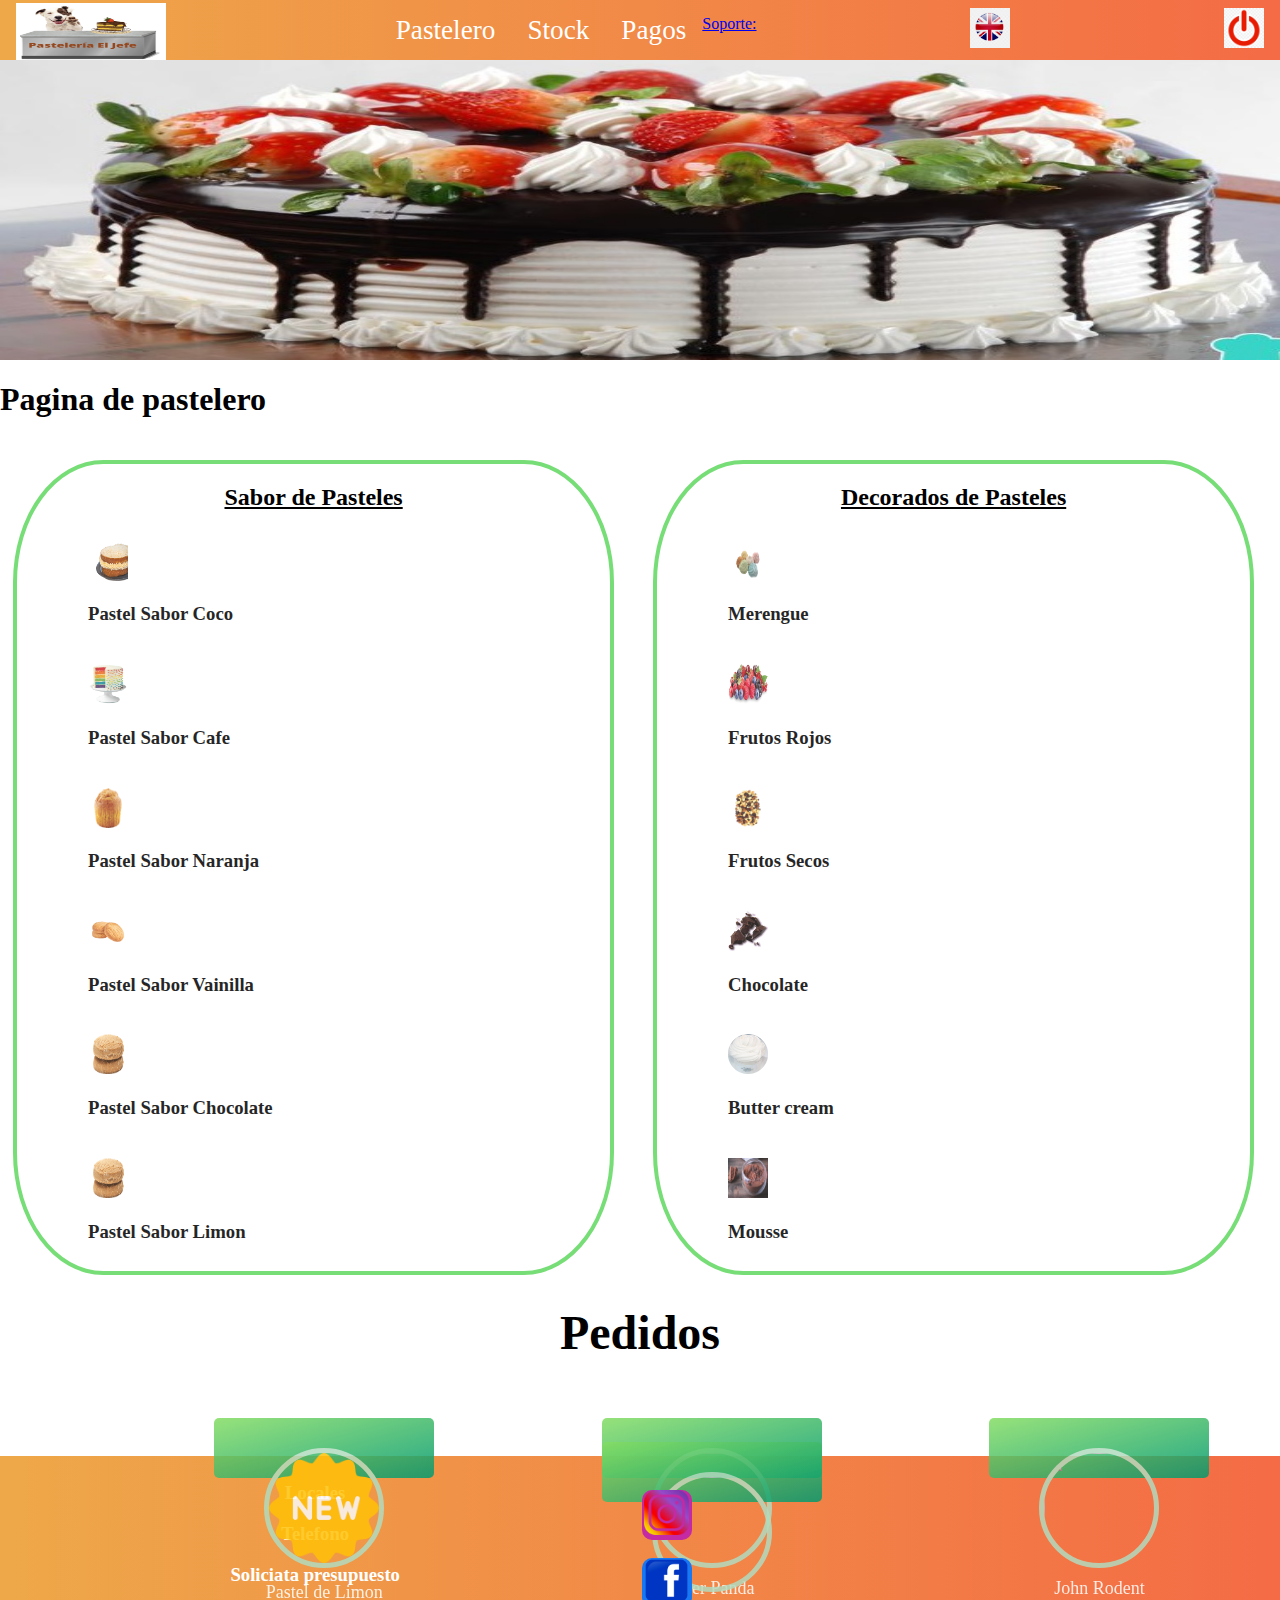
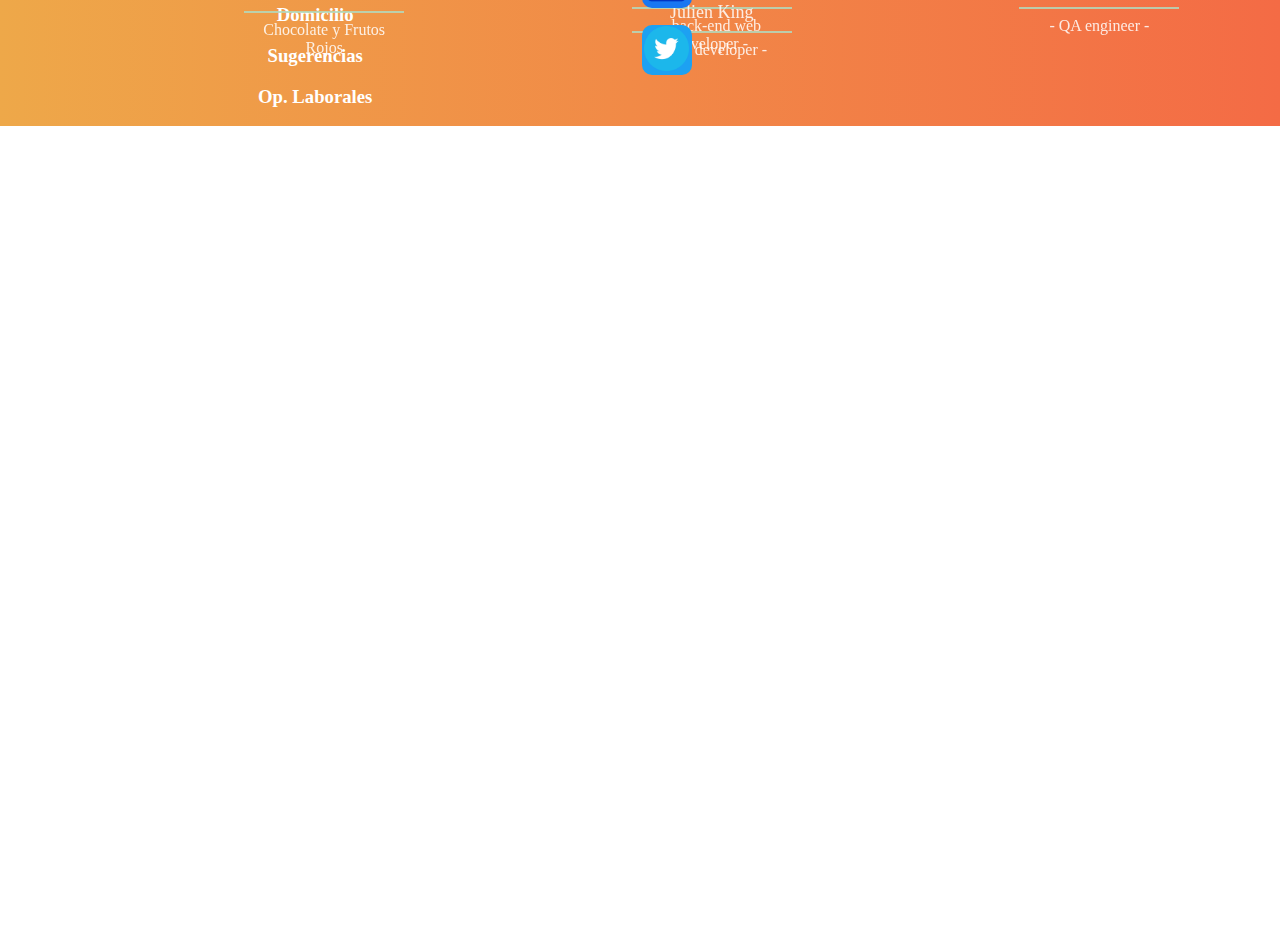
==== pastelero.html @ 313cf9ab "Add files via upload" ====
<!DOCTYPE html>
<html lang="en">
<head>
    <meta charset="UTF-8">
    <meta http-equiv="X-UA-Compatible" content="IE=edge">
    <meta name="viewport" content="width=device-width, initial-scale=1.0">
    <title>Pasteleria El Jefe</title>
    <link rel="stylesheet" href="./css/styles.css">
</head>
<body>
    <header >
        
   
    <!----- responsibe menu-->
    <section class="top-nav">
        <div>
            <a href="pastelero.html"><img src="./img/Pasteleriajefe logo.png" alt="" class="logo"></a>
        </div>
        <input id="menu-toggle" type="checkbox" />
        <label class='menu-button-container' for="menu-toggle">
        <div class='menu-button'></div>
      </label>
        <ul class="menu">
          <li>Pastelero</li>
          <li>Stock</li>
    
          <li>Pagos</li>
           <a href="pastelero.html" ><li>Soporte: </li></a>
        </ul>
        <a href="indexeng.html"><img src="./img/england-flag.png" alt="lang-flag" class="Flag"></a>
        <a href="index.html"><img src="./img/Salir.png" alt="Salir" class="Flag"></a>
      </section> 
      

    <section class="slider">
<img src="./img/pastelSlider.jpg" alt="">

    </section>
    <h1>Pagina de pastelero</h1>
    <section class="Pasteles">
<h2 class="h2Pasteles"> Sabor de Pasteles </h2>
<div class="card">
<img src="./img/pastelBasico1.png" alt="Pastel Tradicional" class="MenuPasteles">
<h3>Pastel  Sabor Coco</h3>

</div>
<div class="card">
    <img src="./img/tortaarcoiris.png" alt="Torta Arcoiris" class="MenuPasteles">
    <h3> Pastel  Sabor Cafe</h3>
    
    
    </div>

<div class="card">
    <img src="./img/muffin.png" alt="" class="MenuPasteles">
    <h3> Pastel  Sabor Naranja</h3>
    
    </div>
    <div class="card">
        <img src="./img/galletas1.png" alt="" class="MenuPasteles">
        <h3>Pastel  Sabor Vainilla</h3>
        
        
        </div>
        <div class="card">
            <img src="./img/mantecados.png" alt="Mantecado" class="MenuPasteles">
            <h3> Pastel  Sabor Chocolate</h3>
        
            
            </div>
            <div class="card">
                <img src="./img/mantecados.png" alt="Mantecado" class="MenuPasteles">
                <h3> Pastel  Sabor Limon</h3>
        
                
                </div>
             

    </section>
   
    <section class="Adornos">
<h2 class="h2Pasteles">  Decorados  de Pasteles </h2>

<div class="card">
    <img src="./img/merengue.png" alt="Pastel Tradicional" class="MenuPasteles">
    <h3>Merengue</h3>

    
    </div>
    <div class="card">
        <img src="./img/mezcla-frutos-rojos.webp" alt="Torta Arcoiris" class="MenuPasteles">
        <h3>Frutos Rojos</h3>
        
        
        </div>
    
    
        <div class="card">
            <img src="./img/frutossecos.png" alt="" class="MenuPasteles">
            <h3>Frutos Secos</h3>
        
            
            </div>
            <div class="card">
                <img src="./img/chocolate.webp" alt="Mantecado" class="MenuPasteles">
                <h3>Chocolate</h3>
                
                
                </div>

                <div class="card">
                    <img src="./img/buttercream.webp" alt="" class="MenuPasteles">
                    <h3>Butter cream</h3>
                
                    
                    </div>
                    <div class="card">
                        <img src="./img/mousse-de-chocolate-1.jpg" alt="Mantecado" class="MenuPasteles">
                        <h3>Mousse</h3>
                        
                        
                        </div>
    </section>
    
       
    <section class="pedido" id="casa">
        <h3 class="h3Menu">Pedidos</h3>
        <div class='card'>
            <div class='front'>
              <img src='./img/newpedido.png' class='contact' />
              <span class='name'>Pastel de Limon</span>
              <hr>
              <span class='job'>  Chocolate y Frutos Rojos </span>
            </div>
            <div class='back'>
              <span>Detalles:</span>
              <p>Cliente:<br> xxxxxx, <br>tel 21343,<br> Direccion pobox</p>
              <p>Detalles:<br> Pastel de regalo Tia Pocha</p>
              
             
            </div>
          </div>
          <div class='card'>
            <div class='front'>
              <img src='https://s-media-cache-ak0.pinimg.com/736x/ba/45/26/ba4526d03ed12a940bec564cfd9de58f.jpg' class='contact' />
              <span class='name'>Peter Panda</span>
              <hr>
              <span class='job'> - back-end web developer - </span>
            </div>
            <div class='back'>
              <span>Skills:</span>
              <p>PHP, Ruby, Python, Django</p>
              <span>Social media </span>
              <div class='icons'>
                <svg class="icon" id="twitter-icon" viewBox="0 0 512 512"><path d="M419.6 168.6c-11.7 5.2-24.2 8.7-37.4 10.2 13.4-8.1 23.8-20.8 28.6-36 -12.6 7.5-26.5 12.9-41.3 15.8 -11.9-12.6-28.8-20.6-47.5-20.6 -42 0-72.9 39.2-63.4 79.9 -54.1-2.7-102.1-28.6-134.2-68 -17 29.2-8.8 67.5 20.1 86.9 -10.7-0.3-20.7-3.3-29.5-8.1 -0.7 30.2 20.9 58.4 52.2 64.6 -9.2 2.5-19.2 3.1-29.4 1.1 8.3 25.9 32.3 44.7 60.8 45.2 -27.4 21.4-61.8 31-96.4 27 28.8 18.5 63 29.2 99.8 29.2 120.8 0 189.1-102.1 185-193.6C399.9 193.1 410.9 181.7 419.6 168.6z"/></svg>
                <svg class="icon" id="facebook-icon" viewBox="0 0 512 512"><path d="M211.9 197.4h-36.7v59.9h36.7V433.1h70.5V256.5h49.2l5.2-59.1h-54.4c0 0 0-22.1 0-33.7 0-13.9 2.8-19.5 16.3-19.5 10.9 0 38.2 0 38.2 0V82.9c0 0-40.2 0-48.8 0 -52.5 0-76.1 23.1-76.1 67.3C211.9 188.8 211.9 197.4 211.9 197.4z"/></svg>
                <svg class="icon" id="googleplus-icon" viewBox="0 0 512 512"><path d="M179.7 237.6L179.7 284.2 256.7 284.2C253.6 304.2 233.4 342.9 179.7 342.9 133.4 342.9 95.6 304.4 95.6 257 95.6 209.6 133.4 171.1 179.7 171.1 206.1 171.1 223.7 182.4 233.8 192.1L270.6 156.6C247 134.4 216.4 121 179.7 121 104.7 121 44 181.8 44 257 44 332.2 104.7 393 179.7 393 258 393 310 337.8 310 260.1 310 251.2 309 244.4 307.9 237.6L179.7 237.6 179.7 237.6ZM468 236.7L429.3 236.7 429.3 198 390.7 198 390.7 236.7 352 236.7 352 275.3 390.7 275.3 390.7 314 429.3 314 429.3 275.3 468 275.3"/>
        </svg>
                <svg class="icon" id="github-icon" viewBox="0 0 512 512"><path d="M256 70.7c-102.6 0-185.9 83.2-185.9 185.9 0 82.1 53.3 151.8 127.1 176.4 9.3 1.7 12.3-4 12.3-8.9V389.4c-51.7 11.3-62.5-21.9-62.5-21.9 -8.4-21.5-20.6-27.2-20.6-27.2 -16.9-11.5 1.3-11.3 1.3-11.3 18.7 1.3 28.5 19.2 28.5 19.2 16.6 28.4 43.5 20.2 54.1 15.4 1.7-12 6.5-20.2 11.8-24.9 -41.3-4.7-84.7-20.6-84.7-91.9 0-20.3 7.3-36.9 19.2-49.9 -1.9-4.7-8.3-23.6 1.8-49.2 0 0 15.6-5 51.1 19.1 14.8-4.1 30.7-6.2 46.5-6.3 15.8 0.1 31.7 2.1 46.6 6.3 35.5-24 51.1-19.1 51.1-19.1 10.1 25.6 3.8 44.5 1.8 49.2 11.9 13 19.1 29.6 19.1 49.9 0 71.4-43.5 87.1-84.9 91.7 6.7 5.8 12.8 17.1 12.8 34.4 0 24.9 0 44.9 0 51 0 4.9 3 10.7 12.4 8.9 73.8-24.6 127-94.3 127-176.4C441.9 153.9 358.6 70.7 256 70.7z"/></svg>
                <svg class="icon" id="linkedin-icon" viewBox="0 0 512 512"><path d="M186.4 142.4c0 19-15.3 34.5-34.2 34.5 -18.9 0-34.2-15.4-34.2-34.5 0-19 15.3-34.5 34.2-34.5C171.1 107.9 186.4 123.4 186.4 142.4zM181.4 201.3h-57.8V388.1h57.8V201.3zM273.8 201.3h-55.4V388.1h55.4c0 0 0-69.3 0-98 0-26.3 12.1-41.9 35.2-41.9 21.3 0 31.5 15 31.5 41.9 0 26.9 0 98 0 98h57.5c0 0 0-68.2 0-118.3 0-50-28.3-74.2-68-74.2 -39.6 0-56.3 30.9-56.3 30.9v-25.2H273.8z"/></svg>
              </div>
            </div>
          </div>
          <div class='card'>
            <div class='front'>
              <img src='http://www.worldwideinterweb.com/images/blogphotos/Funny/Animals%20In%20Human%20Clothes/animal%20portraits%20human%20clothes.png' class='contact' />
              <span class='name'>John Rodent</span>
              <hr>
              <span class='job'>- QA engineer -</span>
            </div>
            <div class='back'>
              <span>Skills:</span>
              <p> JIRA, FogBugz, Pivotal Tracker, Trac</p>
              <span>Social media </span>
              <div class='icons'>
                <svg class="icon" id="twitter-icon" viewBox="0 0 512 512"><path d="M419.6 168.6c-11.7 5.2-24.2 8.7-37.4 10.2 13.4-8.1 23.8-20.8 28.6-36 -12.6 7.5-26.5 12.9-41.3 15.8 -11.9-12.6-28.8-20.6-47.5-20.6 -42 0-72.9 39.2-63.4 79.9 -54.1-2.7-102.1-28.6-134.2-68 -17 29.2-8.8 67.5 20.1 86.9 -10.7-0.3-20.7-3.3-29.5-8.1 -0.7 30.2 20.9 58.4 52.2 64.6 -9.2 2.5-19.2 3.1-29.4 1.1 8.3 25.9 32.3 44.7 60.8 45.2 -27.4 21.4-61.8 31-96.4 27 28.8 18.5 63 29.2 99.8 29.2 120.8 0 189.1-102.1 185-193.6C399.9 193.1 410.9 181.7 419.6 168.6z"/></svg>
                <svg class="icon" id="facebook-icon" viewBox="0 0 512 512"><path d="M211.9 197.4h-36.7v59.9h36.7V433.1h70.5V256.5h49.2l5.2-59.1h-54.4c0 0 0-22.1 0-33.7 0-13.9 2.8-19.5 16.3-19.5 10.9 0 38.2 0 38.2 0V82.9c0 0-40.2 0-48.8 0 -52.5 0-76.1 23.1-76.1 67.3C211.9 188.8 211.9 197.4 211.9 197.4z"/></svg>
                <svg class="icon" id="googleplus-icon" viewBox="0 0 512 512"><path d="M179.7 237.6L179.7 284.2 256.7 284.2C253.6 304.2 233.4 342.9 179.7 342.9 133.4 342.9 95.6 304.4 95.6 257 95.6 209.6 133.4 171.1 179.7 171.1 206.1 171.1 223.7 182.4 233.8 192.1L270.6 156.6C247 134.4 216.4 121 179.7 121 104.7 121 44 181.8 44 257 44 332.2 104.7 393 179.7 393 258 393 310 337.8 310 260.1 310 251.2 309 244.4 307.9 237.6L179.7 237.6 179.7 237.6ZM468 236.7L429.3 236.7 429.3 198 390.7 198 390.7 236.7 352 236.7 352 275.3 390.7 275.3 390.7 314 429.3 314 429.3 275.3 468 275.3"/>
        </svg>
                <svg class="icon" id="github-icon" viewBox="0 0 512 512"><path d="M256 70.7c-102.6 0-185.9 83.2-185.9 185.9 0 82.1 53.3 151.8 127.1 176.4 9.3 1.7 12.3-4 12.3-8.9V389.4c-51.7 11.3-62.5-21.9-62.5-21.9 -8.4-21.5-20.6-27.2-20.6-27.2 -16.9-11.5 1.3-11.3 1.3-11.3 18.7 1.3 28.5 19.2 28.5 19.2 16.6 28.4 43.5 20.2 54.1 15.4 1.7-12 6.5-20.2 11.8-24.9 -41.3-4.7-84.7-20.6-84.7-91.9 0-20.3 7.3-36.9 19.2-49.9 -1.9-4.7-8.3-23.6 1.8-49.2 0 0 15.6-5 51.1 19.1 14.8-4.1 30.7-6.2 46.5-6.3 15.8 0.1 31.7 2.1 46.6 6.3 35.5-24 51.1-19.1 51.1-19.1 10.1 25.6 3.8 44.5 1.8 49.2 11.9 13 19.1 29.6 19.1 49.9 0 71.4-43.5 87.1-84.9 91.7 6.7 5.8 12.8 17.1 12.8 34.4 0 24.9 0 44.9 0 51 0 4.9 3 10.7 12.4 8.9 73.8-24.6 127-94.3 127-176.4C441.9 153.9 358.6 70.7 256 70.7z"/></svg>
                <svg class="icon" id="linkedin-icon" viewBox="0 0 512 512"><path d="M186.4 142.4c0 19-15.3 34.5-34.2 34.5 -18.9 0-34.2-15.4-34.2-34.5 0-19 15.3-34.5 34.2-34.5C171.1 107.9 186.4 123.4 186.4 142.4zM181.4 201.3h-57.8V388.1h57.8V201.3zM273.8 201.3h-55.4V388.1h55.4c0 0 0-69.3 0-98 0-26.3 12.1-41.9 35.2-41.9 21.3 0 31.5 15 31.5 41.9 0 26.9 0 98 0 98h57.5c0 0 0-68.2 0-118.3 0-50-28.3-74.2-68-74.2 -39.6 0-56.3 30.9-56.3 30.9v-25.2H273.8z"/></svg>
              </div>
            </div>
          </div>
          <div class='card'>
            <div class='front'>
              <img src='https://s-media-cache-ak0.pinimg.com/736x/5b/f0/5b/5bf05ba3dcf234eb4bdd86495c790f74.jpg' class='contact' />
              <span class='name'>Julien King</span>
              <hr>
              <span class='job'>- iOS developer -</span>
            </div>
            <div class='back'>
              <span>Skills:</span>
              <p>GCD, Swift, Git</p>
              <span>Social media </span>
              <div class='icons'>
                <svg class="icon" id="twitter-icon" viewBox="0 0 512 512"><path d="M419.6 168.6c-11.7 5.2-24.2 8.7-37.4 10.2 13.4-8.1 23.8-20.8 28.6-36 -12.6 7.5-26.5 12.9-41.3 15.8 -11.9-12.6-28.8-20.6-47.5-20.6 -42 0-72.9 39.2-63.4 79.9 -54.1-2.7-102.1-28.6-134.2-68 -17 29.2-8.8 67.5 20.1 86.9 -10.7-0.3-20.7-3.3-29.5-8.1 -0.7 30.2 20.9 58.4 52.2 64.6 -9.2 2.5-19.2 3.1-29.4 1.1 8.3 25.9 32.3 44.7 60.8 45.2 -27.4 21.4-61.8 31-96.4 27 28.8 18.5 63 29.2 99.8 29.2 120.8 0 189.1-102.1 185-193.6C399.9 193.1 410.9 181.7 419.6 168.6z"/></svg>
                <svg class="icon" id="facebook-icon" viewBox="0 0 512 512"><path d="M211.9 197.4h-36.7v59.9h36.7V433.1h70.5V256.5h49.2l5.2-59.1h-54.4c0 0 0-22.1 0-33.7 0-13.9 2.8-19.5 16.3-19.5 10.9 0 38.2 0 38.2 0V82.9c0 0-40.2 0-48.8 0 -52.5 0-76.1 23.1-76.1 67.3C211.9 188.8 211.9 197.4 211.9 197.4z"/></svg>
                <svg class="icon" id="googleplus-icon" viewBox="0 0 512 512"><path d="M179.7 237.6L179.7 284.2 256.7 284.2C253.6 304.2 233.4 342.9 179.7 342.9 133.4 342.9 95.6 304.4 95.6 257 95.6 209.6 133.4 171.1 179.7 171.1 206.1 171.1 223.7 182.4 233.8 192.1L270.6 156.6C247 134.4 216.4 121 179.7 121 104.7 121 44 181.8 44 257 44 332.2 104.7 393 179.7 393 258 393 310 337.8 310 260.1 310 251.2 309 244.4 307.9 237.6L179.7 237.6 179.7 237.6ZM468 236.7L429.3 236.7 429.3 198 390.7 198 390.7 236.7 352 236.7 352 275.3 390.7 275.3 390.7 314 429.3 314 429.3 275.3 468 275.3"/>
        </svg>
                <svg class="icon" id="github-icon" viewBox="0 0 512 512"><path d="M256 70.7c-102.6 0-185.9 83.2-185.9 185.9 0 82.1 53.3 151.8 127.1 176.4 9.3 1.7 12.3-4 12.3-8.9V389.4c-51.7 11.3-62.5-21.9-62.5-21.9 -8.4-21.5-20.6-27.2-20.6-27.2 -16.9-11.5 1.3-11.3 1.3-11.3 18.7 1.3 28.5 19.2 28.5 19.2 16.6 28.4 43.5 20.2 54.1 15.4 1.7-12 6.5-20.2 11.8-24.9 -41.3-4.7-84.7-20.6-84.7-91.9 0-20.3 7.3-36.9 19.2-49.9 -1.9-4.7-8.3-23.6 1.8-49.2 0 0 15.6-5 51.1 19.1 14.8-4.1 30.7-6.2 46.5-6.3 15.8 0.1 31.7 2.1 46.6 6.3 35.5-24 51.1-19.1 51.1-19.1 10.1 25.6 3.8 44.5 1.8 49.2 11.9 13 19.1 29.6 19.1 49.9 0 71.4-43.5 87.1-84.9 91.7 6.7 5.8 12.8 17.1 12.8 34.4 0 24.9 0 44.9 0 51 0 4.9 3 10.7 12.4 8.9 73.8-24.6 127-94.3 127-176.4C441.9 153.9 358.6 70.7 256 70.7z"/></svg>
                <svg class="icon" id="linkedin-icon" viewBox="0 0 512 512"><path d="M186.4 142.4c0 19-15.3 34.5-34.2 34.5 -18.9 0-34.2-15.4-34.2-34.5 0-19 15.3-34.5 34.2-34.5C171.1 107.9 186.4 123.4 186.4 142.4zM181.4 201.3h-57.8V388.1h57.8V201.3zM273.8 201.3h-55.4V388.1h55.4c0 0 0-69.3 0-98 0-26.3 12.1-41.9 35.2-41.9 21.3 0 31.5 15 31.5 41.9 0 26.9 0 98 0 98h57.5c0 0 0-68.2 0-118.3 0-50-28.3-74.2-68-74.2 -39.6 0-56.3 30.9-56.3 30.9v-25.2H273.8z"/></svg>
              </div>
            </div>
          </div>
        </div>
    
   

    <img src="./img/whatsapp-icon.png" alt="" class="btnwhatss">
    <footer>
        <div class="dataEmpresa">
        <h3 class="hedinginfo">Locales</h3>
        <h3 class="hedinginfo">Telefono</h3>
        <h3 class="hedinginfo">Soliciata presupuesto</h3>
        <h3 class="hedinginfo">Domicilio</h3>
        <h3 class="hedinginfo">Sugerencias</h3>
        <h3 class="hedinginfo">Op. Laborales</h3>
    </div>
        <div class="dataEmpresa">
                <div class="box">
                <div class="icon instagram">
                <i class="fab fa-instagram fa-2x"> <img src="./img/Instagram-Icon.png"  class="iconfooter" alt=""></i>
                </div>
                <p>Instagram</p>
                </div>
                <div class="box">
                <div class="icon facebook">
                <i class="fab fa-facebook fa-2x"> <img src="./img/Facebook_icon.svg.png"  class="iconfooter" alt=""></i>
                </div>
                <p>Facebook</p>
                </div>
                <div class="box">
                <div class="icon twitter">
                <i class="fab fa-twitter fa-2x"><img src="./img/twitter_circle-512.webp"  class="iconfooter" alt=""></i>
                </div>
                <p>Twitter</p>
                </div>
               
                
        </div>

    </footer>
</body>
</html>
---- css/styles.css ----
.Flag{
    width: 40px;
    height: 40px;

}
.navmenu{
    float: left;
    width: 100%;

}  
    @import url(https://fonts.googleapis.com/css?family=Raleway);
h2 {
  vertical-align: center;
  text-align: center;
}

html, body {
  margin: 0;
  height: 100%;
}
.logo{
    width: 150px;
    height: 60px;
    margin-bottom: -10px;
}

* {
  font-family: "Raleway";
  box-sizing: border-box;
}
.back{
    background-image: url('./img/woodBack.jpg');
}
.top-nav {
  display: flex;
  flex-direction: row;
  align-items: center;
  justify-content: space-between;
 
  background: linear-gradient(to left, #f46b45, #eea849);
  /* W3C, IE 10+/ Edge, Firefox 16+, Chrome 26+, Opera 12+, Safari 7+ */
  color: #FFF;
  height: 60px;
  padding: 1em;
}

.menu {
  display: flex;
  flex-direction: row;
  list-style-type: none;
  margin: 0;
  padding: 0;
}

.menu > li {
  margin: 0 1rem;
  font-size: 1.7rem;
}

.menu-button-container {
  display: none;
  height: 100%;
  width: 30px;
  cursor: pointer;
  flex-direction: column;
  justify-content: center;
  align-items: center;
}

#menu-toggle {
  display: none;
}

.menu-button,
.menu-button::before,
.menu-button::after {
  display: block;
  background-color: #fff;
  position: absolute;
  height: 4px;
  width: 30px;
  transition: transform 400ms cubic-bezier(0.23, 1, 0.32, 1);
  border-radius: 2px;
}

.menu-button::before {
  content: '';
  margin-top: -8px;
}

.menu-button::after {
  content: '';
  margin-top: 8px;
}

#menu-toggle:checked + .menu-button-container .menu-button::before {
  margin-top: 0px;
  transform: rotate(405deg);
}

#menu-toggle:checked + .menu-button-container .menu-button {
  background: rgba(255, 255, 255, 0);
}

#menu-toggle:checked + .menu-button-container .menu-button::after {
  margin-top: 0px;
  transform: rotate(-405deg);
}
.btnwhatss{
    width: 50px;
    height: 50px;
    position: fixed;
    bottom: 10px;
    margin-left: 80%;
}
.slider{
    width: 100%;
    height: 300px;
    background-color: #333;
}
.slider img{
  width: 100%;
  height: 300px;
  
}
.Pasteles, .Adornos{
    width: 47%;
    margin-top: 20px;
    margin-right: 2%;
    margin-left: 1%;
    margin-bottom: 30px;
    float: left;
    height: auto;
    /* background-color: #466a75; */
    flex-wrap: wrap;
    border: #77DD77 4px solid;
    border-radius: 15%;
    
}
.h2Pasteles{
  text-decoration: underline;
  width: 100%;
  
}
.MenuPasteles {
  width: 40px;
    height: 40px;
    transition: all 0.3s;
    
}
.MenuPasteles:hover{
  margin-left: 5%;
  transform: scale(2) ;
}
.card{
  
  display: flex;
  justify-content: space-around;
  margin-bottom: 20px;
}

/* para la parte de pedidos  */
.h3Menu{
    text-align: center;
    font-size: 3rem;
    
}
.h2Pedido{
  text-align: center;
}
#casa{
  text-align: center;
  
}
.Sucursales{
  margin: 0 auto;
}

.sucursales ul li{
  font-size: 1.3rem;
  font-weight: bolder;
}
th, td{
  border: black 1px solid;
  
}

.dataUser{
  width: 20%;
}

footer{
    width: 100%;
    height: 270px;
    background: linear-gradient(to left, #f46b45, #eea849);
    color: #FFF;
}
.dataEmpresa{
  width: 45%;
    margin-top: 20px;
    margin-right: 2%;
    margin-left: 1%;
    margin-bottom: 30px;
    float: left;
   
    
}

/* cards de pastelero */

@import url('https://fonts.googleapis.com/css?family=Muli');

#container {
    width: auto;
    height: auto;
    margin-top: 80px;
    -webkit-perspective: 800px;
            perspective: 800px;
    text-align: center;
}
#container h1 {
    color: #ECF6CE;
    margin-bottom: 30px;
}
#container > hr {
    border: none;
    border: 1px solid #fff;
    width: 80%;
}
.card {
    margin: 10px;
    display: inline-block;
    position: relative;
    width: 220px;
    height: auto;
    opacity: 0.85;
    margin-left: 12%;
}
.front,
.back {
    width: 100%;
    height: 100%;
    position: absolute;
    -webkit-backface-visibility: hidden;
            backface-visibility: hidden;
    -webkit-transition: -webkit-transform 300ms;
    transition: -webkit-transform 300ms;
    transition: transform 300ms;
    transition: transform 300ms, -webkit-transform 300ms;
    -webkit-transition-timing-function: linear;
            transition-timing-function: linear;
    border-radius: 5px;
}
.front {
    transform: rotateY(0deg);
    background: -webkit-linear-gradient(top left, #84DD63, #009970);
    background: linear-gradient(to bottom right, #84DD63, #009970);
    text-align: center;
    padding: 30px;
}
.back {
    background: -webkit-linear-gradient(top left, #009970, #84DD63);
    background: linear-gradient(to bottom right, #009970, #84DD63);
    -webkit-transform: rotateY(180deg);
            transform: rotateY(180deg);
    padding: 40px 15px;
    color: #fff;
}
.card:hover .front {
    -webkit-transform: rotateY(-180deg);
            transform: rotateY(-180deg);
}
.card:hover .back {
    -webkit-transform: rotateY(0deg);
            transform: rotateY(0deg);
}

.front .contact {
    height: 120px;
    width: 120px;
    border: 5px solid #B2DBBF;
    border-radius: 50%;
    display: inline-block;
    margin-bottom: 10px;
}
.front .name {
    display: inline-block;
    font-size: 18px;
    color: #fff;
}
.front .job {
    color: #fff;
}
.front hr {
    border: none;
    color: #B2DBBF;
    border: 1px solid;
}
.back p{
  margin-left: -100px;
}


/*fin de cards pastelero */
.hedinginfo{
  margin-left: 5%;
  margin-top: 1%;

}
.iconfooter{
  width: 45px;
  height: 45px;
}

/* social media */
.box{
  width: 55px;
  height: 58px;
  position: relative;
  display: flex;
  align-items: center;
  overflow: hidden;
  padding: 5px;
  cursor: pointer;
  margin: 0.6em;
  transition: all .4s;
  }
  .box:hover{
  width: 160px;
  background: #c32aa3;
  border-radius: 10px;
  color: white;
  box-shadow: 0 0 50px #b315917c;
  }
  .box:nth-child(2):hover{
  background: #1877f2;
  box-shadow: 0 0 50px #1876f285;
  }
  .box:nth-child(3):hover{
  width: 130px;
  background: #1da1f2;
  box-shadow: 0 0 50px #1da0f280;
  }
  .box:nth-child(4):hover{
  background: #25d366;
  box-shadow: 0 0 50px #25d3657e;
  }
  p{
  transform: translate(60px);
  }
  .box .icon{
  position: absolute;
  width: 50px;
  height: 50px;
  display: flex;
  justify-content: center;
  align-items: center;
  color: white;
  border-radius: 10px;
  margin-right: 10px;
  transition: all .4s;
  }
  .instagram{
  background: #c32aa3;
  }
  .facebook{
  background: #1877f2;
  }
  .twitter{
  background: #1da1f2;
  }
  .whatsapp{
  background: #25d366;
  }
  .box:hover .icon{
  background: white;
  box-shadow: 0 0 20px rgba(0, 0, 0, 0.26);
  color: rgb(59, 59, 59);
  }
  
  
  





@media (max-width: 800px) {
  .logo{
    display: none;
  }
  .menu-button-container {
    display: flex;
    margin-top: 10px;
  }
  .menu {
    position: absolute;
    top: 0;
    margin-top: 50px;
    left: 0;
    flex-direction: column;
    width: 100%;
    justify-content: center;
    align-items: center;
  }
  #menu-toggle ~ .menu li {
    height: 0;
    
    margin: 0;
    padding: 0;
    border: 0;
    transition: height 400ms cubic-bezier(0.23, 1, 0.32, 1);
  }
  #menu-toggle:checked ~ .menu li {
    border: 1px solid #333;
    height: 2.5em;
    padding: 0.5em;
    transition: height 400ms cubic-bezier(0.23, 1, 0.32, 1);
  }
  .menu > li {
    display: flex;
    justify-content: center;
    margin: 0;
    padding: 0.5em 0;
    width: 100%;
    color: white;
    background-color: #222;
  }
  .menu > li:not(:last-child) {
    border-bottom: 1px solid #444;
  }
}
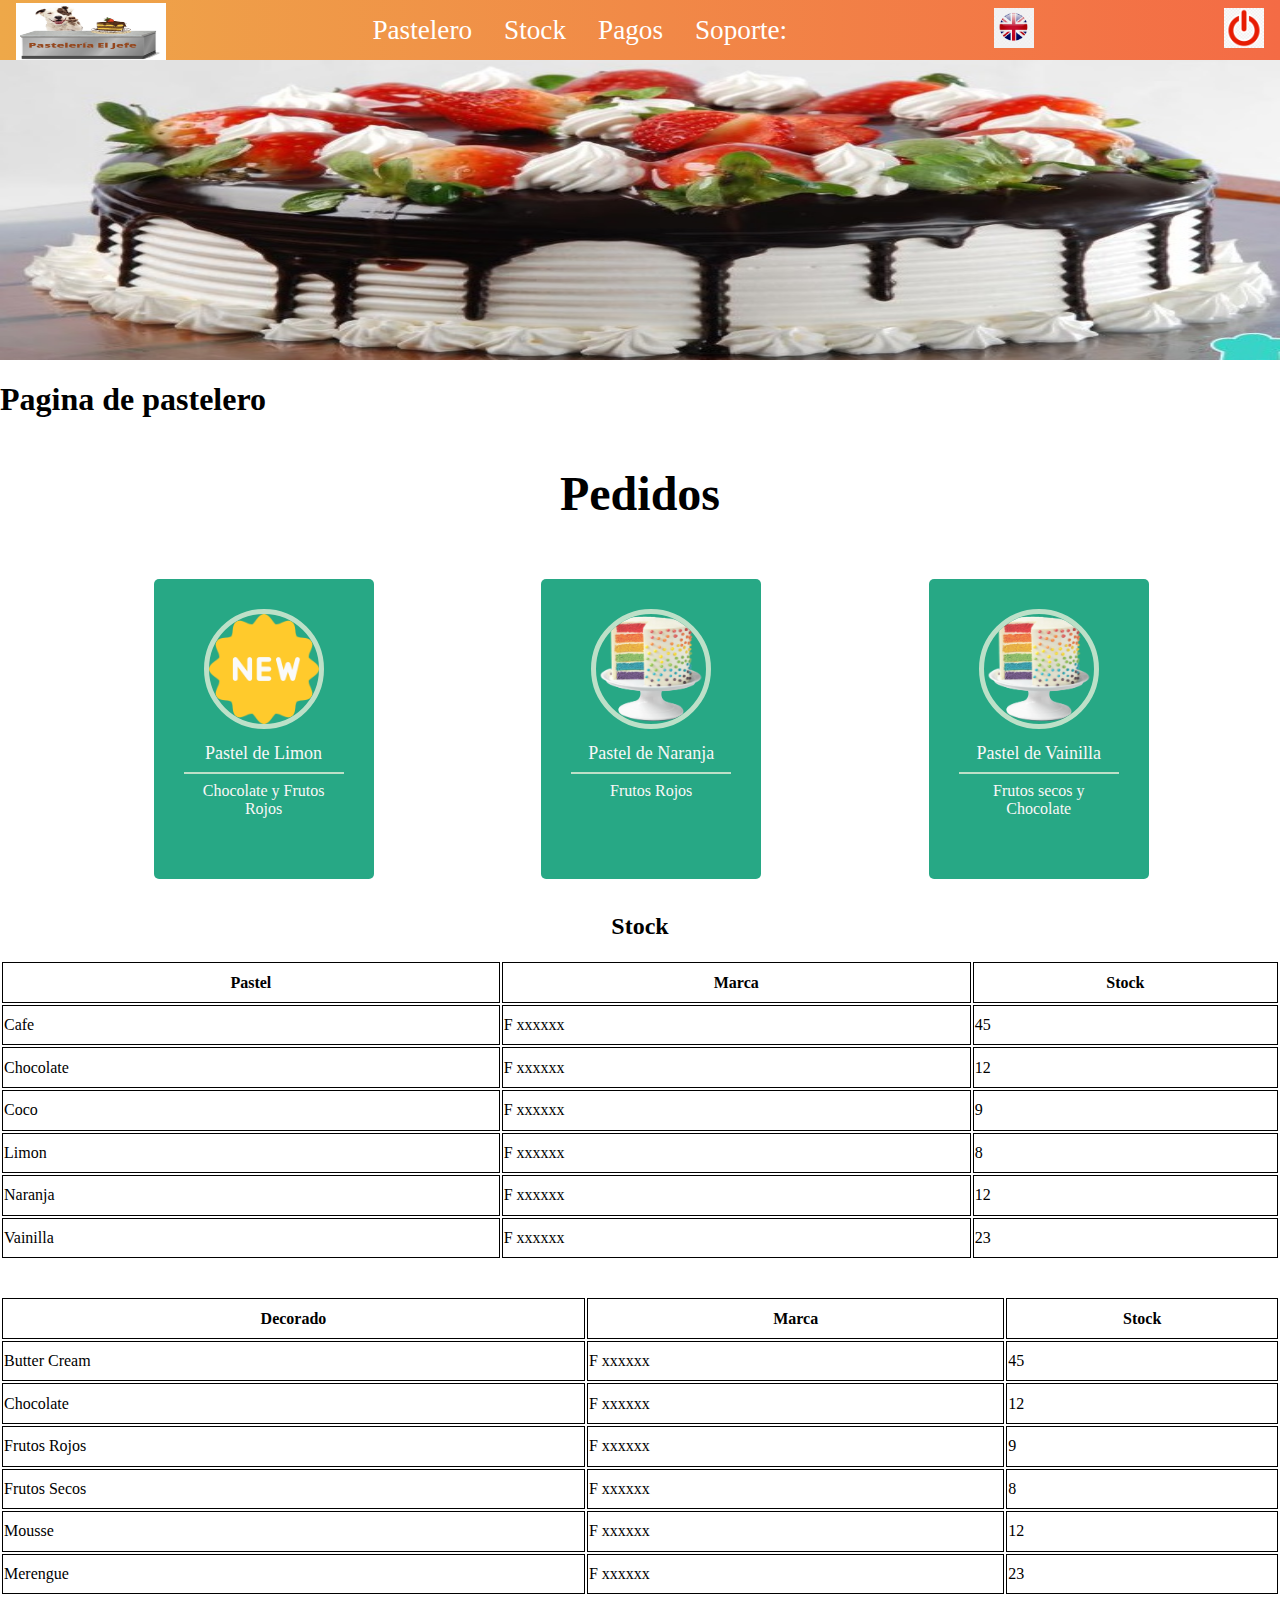
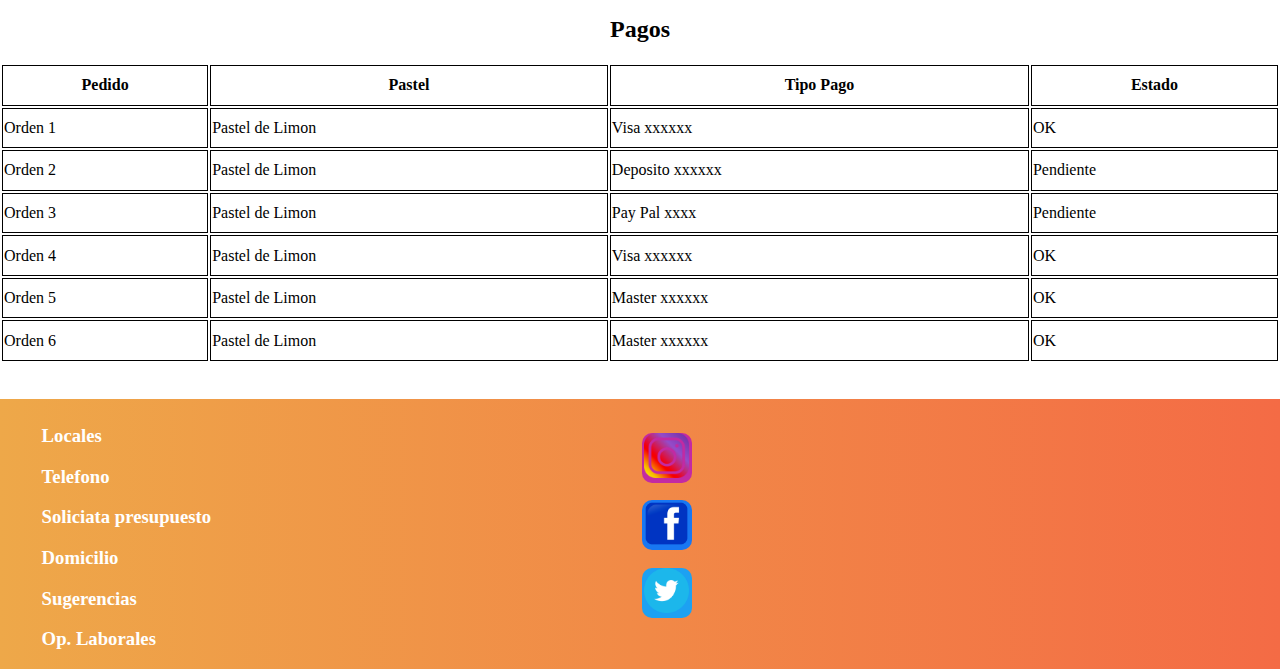
==== commit 9d178df3: "Add files via upload" ====
--- a/pastelero.html
+++ b/pastelero.html
@@ -37,93 +37,10 @@
 
     </section>
     <h1>Pagina de pastelero</h1>
-    <section class="Pasteles">
-<h2 class="h2Pasteles"> Sabor de Pasteles </h2>
-<div class="card">
-<img src="./img/pastelBasico1.png" alt="Pastel Tradicional" class="MenuPasteles">
-<h3>Pastel  Sabor Coco</h3>
-
-</div>
-<div class="card">
-    <img src="./img/tortaarcoiris.png" alt="Torta Arcoiris" class="MenuPasteles">
-    <h3> Pastel  Sabor Cafe</h3>
-    
-    
-    </div>
-
-<div class="card">
-    <img src="./img/muffin.png" alt="" class="MenuPasteles">
-    <h3> Pastel  Sabor Naranja</h3>
-    
-    </div>
-    <div class="card">
-        <img src="./img/galletas1.png" alt="" class="MenuPasteles">
-        <h3>Pastel  Sabor Vainilla</h3>
-        
-        
-        </div>
-        <div class="card">
-            <img src="./img/mantecados.png" alt="Mantecado" class="MenuPasteles">
-            <h3> Pastel  Sabor Chocolate</h3>
-        
-            
-            </div>
-            <div class="card">
-                <img src="./img/mantecados.png" alt="Mantecado" class="MenuPasteles">
-                <h3> Pastel  Sabor Limon</h3>
-        
-                
-                </div>
-             
-
-    </section>
    
-    <section class="Adornos">
-<h2 class="h2Pasteles">  Decorados  de Pasteles </h2>
-
-<div class="card">
-    <img src="./img/merengue.png" alt="Pastel Tradicional" class="MenuPasteles">
-    <h3>Merengue</h3>
-
-    
-    </div>
-    <div class="card">
-        <img src="./img/mezcla-frutos-rojos.webp" alt="Torta Arcoiris" class="MenuPasteles">
-        <h3>Frutos Rojos</h3>
-        
-        
-        </div>
-    
-    
-        <div class="card">
-            <img src="./img/frutossecos.png" alt="" class="MenuPasteles">
-            <h3>Frutos Secos</h3>
-        
-            
-            </div>
-            <div class="card">
-                <img src="./img/chocolate.webp" alt="Mantecado" class="MenuPasteles">
-                <h3>Chocolate</h3>
-                
-                
-                </div>
-
-                <div class="card">
-                    <img src="./img/buttercream.webp" alt="" class="MenuPasteles">
-                    <h3>Butter cream</h3>
-                
-                    
-                    </div>
-                    <div class="card">
-                        <img src="./img/mousse-de-chocolate-1.jpg" alt="Mantecado" class="MenuPasteles">
-                        <h3>Mousse</h3>
-                        
-                        
-                        </div>
-    </section>
     
        
-    <section class="pedido" id="casa">
+    <section class="pedido" id="SectionPastelero">
         <h3 class="h3Menu">Pedidos</h3>
         <div class='card'>
             <div class='front'>
@@ -140,75 +57,175 @@
              
             </div>
           </div>
+         
           <div class='card'>
             <div class='front'>
-              <img src='https://s-media-cache-ak0.pinimg.com/736x/ba/45/26/ba4526d03ed12a940bec564cfd9de58f.jpg' class='contact' />
-              <span class='name'>Peter Panda</span>
+              <img src='./img/tortaarcoiris.png' class='contact' />
+              <span class='name'>Pastel de Naranja </span>
               <hr>
-              <span class='job'> - back-end web developer - </span>
+              <span class='job'> Frutos Rojos </span>
             </div>
             <div class='back'>
-              <span>Skills:</span>
-              <p>PHP, Ruby, Python, Django</p>
-              <span>Social media </span>
-              <div class='icons'>
-                <svg class="icon" id="twitter-icon" viewBox="0 0 512 512"><path d="M419.6 168.6c-11.7 5.2-24.2 8.7-37.4 10.2 13.4-8.1 23.8-20.8 28.6-36 -12.6 7.5-26.5 12.9-41.3 15.8 -11.9-12.6-28.8-20.6-47.5-20.6 -42 0-72.9 39.2-63.4 79.9 -54.1-2.7-102.1-28.6-134.2-68 -17 29.2-8.8 67.5 20.1 86.9 -10.7-0.3-20.7-3.3-29.5-8.1 -0.7 30.2 20.9 58.4 52.2 64.6 -9.2 2.5-19.2 3.1-29.4 1.1 8.3 25.9 32.3 44.7 60.8 45.2 -27.4 21.4-61.8 31-96.4 27 28.8 18.5 63 29.2 99.8 29.2 120.8 0 189.1-102.1 185-193.6C399.9 193.1 410.9 181.7 419.6 168.6z"/></svg>
-                <svg class="icon" id="facebook-icon" viewBox="0 0 512 512"><path d="M211.9 197.4h-36.7v59.9h36.7V433.1h70.5V256.5h49.2l5.2-59.1h-54.4c0 0 0-22.1 0-33.7 0-13.9 2.8-19.5 16.3-19.5 10.9 0 38.2 0 38.2 0V82.9c0 0-40.2 0-48.8 0 -52.5 0-76.1 23.1-76.1 67.3C211.9 188.8 211.9 197.4 211.9 197.4z"/></svg>
-                <svg class="icon" id="googleplus-icon" viewBox="0 0 512 512"><path d="M179.7 237.6L179.7 284.2 256.7 284.2C253.6 304.2 233.4 342.9 179.7 342.9 133.4 342.9 95.6 304.4 95.6 257 95.6 209.6 133.4 171.1 179.7 171.1 206.1 171.1 223.7 182.4 233.8 192.1L270.6 156.6C247 134.4 216.4 121 179.7 121 104.7 121 44 181.8 44 257 44 332.2 104.7 393 179.7 393 258 393 310 337.8 310 260.1 310 251.2 309 244.4 307.9 237.6L179.7 237.6 179.7 237.6ZM468 236.7L429.3 236.7 429.3 198 390.7 198 390.7 236.7 352 236.7 352 275.3 390.7 275.3 390.7 314 429.3 314 429.3 275.3 468 275.3"/>
-        </svg>
-                <svg class="icon" id="github-icon" viewBox="0 0 512 512"><path d="M256 70.7c-102.6 0-185.9 83.2-185.9 185.9 0 82.1 53.3 151.8 127.1 176.4 9.3 1.7 12.3-4 12.3-8.9V389.4c-51.7 11.3-62.5-21.9-62.5-21.9 -8.4-21.5-20.6-27.2-20.6-27.2 -16.9-11.5 1.3-11.3 1.3-11.3 18.7 1.3 28.5 19.2 28.5 19.2 16.6 28.4 43.5 20.2 54.1 15.4 1.7-12 6.5-20.2 11.8-24.9 -41.3-4.7-84.7-20.6-84.7-91.9 0-20.3 7.3-36.9 19.2-49.9 -1.9-4.7-8.3-23.6 1.8-49.2 0 0 15.6-5 51.1 19.1 14.8-4.1 30.7-6.2 46.5-6.3 15.8 0.1 31.7 2.1 46.6 6.3 35.5-24 51.1-19.1 51.1-19.1 10.1 25.6 3.8 44.5 1.8 49.2 11.9 13 19.1 29.6 19.1 49.9 0 71.4-43.5 87.1-84.9 91.7 6.7 5.8 12.8 17.1 12.8 34.4 0 24.9 0 44.9 0 51 0 4.9 3 10.7 12.4 8.9 73.8-24.6 127-94.3 127-176.4C441.9 153.9 358.6 70.7 256 70.7z"/></svg>
-                <svg class="icon" id="linkedin-icon" viewBox="0 0 512 512"><path d="M186.4 142.4c0 19-15.3 34.5-34.2 34.5 -18.9 0-34.2-15.4-34.2-34.5 0-19 15.3-34.5 34.2-34.5C171.1 107.9 186.4 123.4 186.4 142.4zM181.4 201.3h-57.8V388.1h57.8V201.3zM273.8 201.3h-55.4V388.1h55.4c0 0 0-69.3 0-98 0-26.3 12.1-41.9 35.2-41.9 21.3 0 31.5 15 31.5 41.9 0 26.9 0 98 0 98h57.5c0 0 0-68.2 0-118.3 0-50-28.3-74.2-68-74.2 -39.6 0-56.3 30.9-56.3 30.9v-25.2H273.8z"/></svg>
-              </div>
+              <span>Detalles:</span>
+              <p>Cliente:<br> xxxxxx, <br>tel 21343,<br> Direccion pobox</p>
+              <p>Detalles:<br> </p>
+              
             </div>
           </div>
           <div class='card'>
             <div class='front'>
-              <img src='http://www.worldwideinterweb.com/images/blogphotos/Funny/Animals%20In%20Human%20Clothes/animal%20portraits%20human%20clothes.png' class='contact' />
-              <span class='name'>John Rodent</span>
+              <img src='./img/tortaarcoiris.png' class='contact' />
+              <span class='name'>Pastel de Vainilla </span>
               <hr>
-              <span class='job'>- QA engineer -</span>
+              <span class='job'> Frutos secos y Chocolate</span>
             </div>
             <div class='back'>
-              <span>Skills:</span>
-              <p> JIRA, FogBugz, Pivotal Tracker, Trac</p>
-              <span>Social media </span>
-              <div class='icons'>
-                <svg class="icon" id="twitter-icon" viewBox="0 0 512 512"><path d="M419.6 168.6c-11.7 5.2-24.2 8.7-37.4 10.2 13.4-8.1 23.8-20.8 28.6-36 -12.6 7.5-26.5 12.9-41.3 15.8 -11.9-12.6-28.8-20.6-47.5-20.6 -42 0-72.9 39.2-63.4 79.9 -54.1-2.7-102.1-28.6-134.2-68 -17 29.2-8.8 67.5 20.1 86.9 -10.7-0.3-20.7-3.3-29.5-8.1 -0.7 30.2 20.9 58.4 52.2 64.6 -9.2 2.5-19.2 3.1-29.4 1.1 8.3 25.9 32.3 44.7 60.8 45.2 -27.4 21.4-61.8 31-96.4 27 28.8 18.5 63 29.2 99.8 29.2 120.8 0 189.1-102.1 185-193.6C399.9 193.1 410.9 181.7 419.6 168.6z"/></svg>
-                <svg class="icon" id="facebook-icon" viewBox="0 0 512 512"><path d="M211.9 197.4h-36.7v59.9h36.7V433.1h70.5V256.5h49.2l5.2-59.1h-54.4c0 0 0-22.1 0-33.7 0-13.9 2.8-19.5 16.3-19.5 10.9 0 38.2 0 38.2 0V82.9c0 0-40.2 0-48.8 0 -52.5 0-76.1 23.1-76.1 67.3C211.9 188.8 211.9 197.4 211.9 197.4z"/></svg>
-                <svg class="icon" id="googleplus-icon" viewBox="0 0 512 512"><path d="M179.7 237.6L179.7 284.2 256.7 284.2C253.6 304.2 233.4 342.9 179.7 342.9 133.4 342.9 95.6 304.4 95.6 257 95.6 209.6 133.4 171.1 179.7 171.1 206.1 171.1 223.7 182.4 233.8 192.1L270.6 156.6C247 134.4 216.4 121 179.7 121 104.7 121 44 181.8 44 257 44 332.2 104.7 393 179.7 393 258 393 310 337.8 310 260.1 310 251.2 309 244.4 307.9 237.6L179.7 237.6 179.7 237.6ZM468 236.7L429.3 236.7 429.3 198 390.7 198 390.7 236.7 352 236.7 352 275.3 390.7 275.3 390.7 314 429.3 314 429.3 275.3 468 275.3"/>
-        </svg>
-                <svg class="icon" id="github-icon" viewBox="0 0 512 512"><path d="M256 70.7c-102.6 0-185.9 83.2-185.9 185.9 0 82.1 53.3 151.8 127.1 176.4 9.3 1.7 12.3-4 12.3-8.9V389.4c-51.7 11.3-62.5-21.9-62.5-21.9 -8.4-21.5-20.6-27.2-20.6-27.2 -16.9-11.5 1.3-11.3 1.3-11.3 18.7 1.3 28.5 19.2 28.5 19.2 16.6 28.4 43.5 20.2 54.1 15.4 1.7-12 6.5-20.2 11.8-24.9 -41.3-4.7-84.7-20.6-84.7-91.9 0-20.3 7.3-36.9 19.2-49.9 -1.9-4.7-8.3-23.6 1.8-49.2 0 0 15.6-5 51.1 19.1 14.8-4.1 30.7-6.2 46.5-6.3 15.8 0.1 31.7 2.1 46.6 6.3 35.5-24 51.1-19.1 51.1-19.1 10.1 25.6 3.8 44.5 1.8 49.2 11.9 13 19.1 29.6 19.1 49.9 0 71.4-43.5 87.1-84.9 91.7 6.7 5.8 12.8 17.1 12.8 34.4 0 24.9 0 44.9 0 51 0 4.9 3 10.7 12.4 8.9 73.8-24.6 127-94.3 127-176.4C441.9 153.9 358.6 70.7 256 70.7z"/></svg>
-                <svg class="icon" id="linkedin-icon" viewBox="0 0 512 512"><path d="M186.4 142.4c0 19-15.3 34.5-34.2 34.5 -18.9 0-34.2-15.4-34.2-34.5 0-19 15.3-34.5 34.2-34.5C171.1 107.9 186.4 123.4 186.4 142.4zM181.4 201.3h-57.8V388.1h57.8V201.3zM273.8 201.3h-55.4V388.1h55.4c0 0 0-69.3 0-98 0-26.3 12.1-41.9 35.2-41.9 21.3 0 31.5 15 31.5 41.9 0 26.9 0 98 0 98h57.5c0 0 0-68.2 0-118.3 0-50-28.3-74.2-68-74.2 -39.6 0-56.3 30.9-56.3 30.9v-25.2H273.8z"/></svg>
-              </div>
-            </div>
-          </div>
-          <div class='card'>
-            <div class='front'>
-              <img src='https://s-media-cache-ak0.pinimg.com/736x/5b/f0/5b/5bf05ba3dcf234eb4bdd86495c790f74.jpg' class='contact' />
-              <span class='name'>Julien King</span>
-              <hr>
-              <span class='job'>- iOS developer -</span>
-            </div>
-            <div class='back'>
-              <span>Skills:</span>
-              <p>GCD, Swift, Git</p>
-              <span>Social media </span>
-              <div class='icons'>
-                <svg class="icon" id="twitter-icon" viewBox="0 0 512 512"><path d="M419.6 168.6c-11.7 5.2-24.2 8.7-37.4 10.2 13.4-8.1 23.8-20.8 28.6-36 -12.6 7.5-26.5 12.9-41.3 15.8 -11.9-12.6-28.8-20.6-47.5-20.6 -42 0-72.9 39.2-63.4 79.9 -54.1-2.7-102.1-28.6-134.2-68 -17 29.2-8.8 67.5 20.1 86.9 -10.7-0.3-20.7-3.3-29.5-8.1 -0.7 30.2 20.9 58.4 52.2 64.6 -9.2 2.5-19.2 3.1-29.4 1.1 8.3 25.9 32.3 44.7 60.8 45.2 -27.4 21.4-61.8 31-96.4 27 28.8 18.5 63 29.2 99.8 29.2 120.8 0 189.1-102.1 185-193.6C399.9 193.1 410.9 181.7 419.6 168.6z"/></svg>
-                <svg class="icon" id="facebook-icon" viewBox="0 0 512 512"><path d="M211.9 197.4h-36.7v59.9h36.7V433.1h70.5V256.5h49.2l5.2-59.1h-54.4c0 0 0-22.1 0-33.7 0-13.9 2.8-19.5 16.3-19.5 10.9 0 38.2 0 38.2 0V82.9c0 0-40.2 0-48.8 0 -52.5 0-76.1 23.1-76.1 67.3C211.9 188.8 211.9 197.4 211.9 197.4z"/></svg>
-                <svg class="icon" id="googleplus-icon" viewBox="0 0 512 512"><path d="M179.7 237.6L179.7 284.2 256.7 284.2C253.6 304.2 233.4 342.9 179.7 342.9 133.4 342.9 95.6 304.4 95.6 257 95.6 209.6 133.4 171.1 179.7 171.1 206.1 171.1 223.7 182.4 233.8 192.1L270.6 156.6C247 134.4 216.4 121 179.7 121 104.7 121 44 181.8 44 257 44 332.2 104.7 393 179.7 393 258 393 310 337.8 310 260.1 310 251.2 309 244.4 307.9 237.6L179.7 237.6 179.7 237.6ZM468 236.7L429.3 236.7 429.3 198 390.7 198 390.7 236.7 352 236.7 352 275.3 390.7 275.3 390.7 314 429.3 314 429.3 275.3 468 275.3"/>
-        </svg>
-                <svg class="icon" id="github-icon" viewBox="0 0 512 512"><path d="M256 70.7c-102.6 0-185.9 83.2-185.9 185.9 0 82.1 53.3 151.8 127.1 176.4 9.3 1.7 12.3-4 12.3-8.9V389.4c-51.7 11.3-62.5-21.9-62.5-21.9 -8.4-21.5-20.6-27.2-20.6-27.2 -16.9-11.5 1.3-11.3 1.3-11.3 18.7 1.3 28.5 19.2 28.5 19.2 16.6 28.4 43.5 20.2 54.1 15.4 1.7-12 6.5-20.2 11.8-24.9 -41.3-4.7-84.7-20.6-84.7-91.9 0-20.3 7.3-36.9 19.2-49.9 -1.9-4.7-8.3-23.6 1.8-49.2 0 0 15.6-5 51.1 19.1 14.8-4.1 30.7-6.2 46.5-6.3 15.8 0.1 31.7 2.1 46.6 6.3 35.5-24 51.1-19.1 51.1-19.1 10.1 25.6 3.8 44.5 1.8 49.2 11.9 13 19.1 29.6 19.1 49.9 0 71.4-43.5 87.1-84.9 91.7 6.7 5.8 12.8 17.1 12.8 34.4 0 24.9 0 44.9 0 51 0 4.9 3 10.7 12.4 8.9 73.8-24.6 127-94.3 127-176.4C441.9 153.9 358.6 70.7 256 70.7z"/></svg>
-                <svg class="icon" id="linkedin-icon" viewBox="0 0 512 512"><path d="M186.4 142.4c0 19-15.3 34.5-34.2 34.5 -18.9 0-34.2-15.4-34.2-34.5 0-19 15.3-34.5 34.2-34.5C171.1 107.9 186.4 123.4 186.4 142.4zM181.4 201.3h-57.8V388.1h57.8V201.3zM273.8 201.3h-55.4V388.1h55.4c0 0 0-69.3 0-98 0-26.3 12.1-41.9 35.2-41.9 21.3 0 31.5 15 31.5 41.9 0 26.9 0 98 0 98h57.5c0 0 0-68.2 0-118.3 0-50-28.3-74.2-68-74.2 -39.6 0-56.3 30.9-56.3 30.9v-25.2H273.8z"/></svg>
-              </div>
+              <span>Detalles:</span>
+              <p>Cliente:<br> xxxxxx, <br>tel 21343,<br> Direccion pobox</p>
+              <p>Detalles:<br> </p>
+             
             </div>
           </div>
         </div>
-    
-   
-
-    <img src="./img/whatsapp-icon.png" alt="" class="btnwhatss">
-    <footer>
+    </section>
+   <section class="stock">
+    <h2>Stock</h2>
+    <table class="tableStock">
+      <tr>
+        <th>Pastel</th>
+        <th>Marca</th>
+        <th>Stock</th>
+      </tr>
+      <tr>
+        <td>Cafe</td>
+        <td>F xxxxxx</td>
+        <td>45</td>
+        
+      </tr>
+      <tr>
+        <td>Chocolate</td>
+        <td>F xxxxxx</td>
+        <td>12</td>
+      </tr>
+      <tr>
+        <td>Coco</td>
+        <td>F xxxxxx</td>
+        <td>9</td>
+      </tr>
+      <tr>
+        <td>Limon</td>
+        <td>F xxxxxx</td>
+        <td>8</td>
+      </tr>
+      <tr>
+        <td>Naranja</td>
+        <td>F xxxxxx</td>
+        <td>12</td>
+      </tr>
+      <tr>
+        <td>Vainilla</td>
+        <td>F xxxxxx</td>
+        <td>23</td>
+      </tr>
+    </table> 
+<br><br>
+<table class="tableStock">
+  <tr>
+    <th>Decorado</th>
+    <th>Marca</th>
+    <th>Stock</th>
+  </tr>
+  <tr>
+    <td>Butter Cream</td>
+    <td>F xxxxxx</td>
+    <td>45</td>
+    
+  </tr>
+  <tr>
+    <td>Chocolate</td>
+    <td>F xxxxxx</td>
+    <td>12</td>
+  </tr>
+  <tr>
+    <td>Frutos Rojos</td>
+    <td>F xxxxxx</td>
+    <td>9</td>
+  </tr>
+  <tr>
+    <td>Frutos Secos</td>
+    <td>F xxxxxx</td>
+    <td>8</td>
+  </tr>
+  <tr>
+    <td>Mousse</td>
+    <td>F xxxxxx</td>
+    <td>12</td>
+  </tr>
+  <tr>
+    <td>Merengue</td>
+    <td>F xxxxxx</td>
+    <td>23</td>
+  </tr>
+</table>
+
+
+<section class="Pagos">
+
+  <h2>Pagos</h2>
+
+  <table class="tableStock">
+    <tr>
+      <th>Pedido</th>
+      <th>Pastel</th>
+      <th>Tipo Pago</th>
+      <th>Estado</th>
+    </tr>
+    <tr>
+      <td>Orden 1</td>
+      <td>Pastel de Limon</td>
+      <td>Visa xxxxxx</td>
+      <td>OK</td>
+      
+    </tr>
+    <tr>
+      <td>Orden 2</td>
+      <td>Pastel de Limon</td>
+      <td>Deposito xxxxxx</td>
+      <td>Pendiente</td>
+    </tr>
+    <tr>
+      <td>Orden 3</td>
+      <td>Pastel de Limon</td>
+      <td>Pay Pal xxxx</td>
+      <td>Pendiente</td>
+    </tr>
+    <tr>
+      <td>Orden 4</td>
+      <td>Pastel de Limon</td>
+      <td>Visa xxxxxx</td>
+      <td>OK</td>
+    </tr>
+    <tr>
+      <td>Orden 5</td>
+      <td>Pastel de Limon</td>
+      <td>Master xxxxxx</td>
+      <td>OK</td>
+    </tr>
+    <tr>
+      <td>Orden 6</td>
+      <td>Pastel de Limon</td>
+      <td>Master xxxxxx</td>
+      <td>OK</td>
+    </tr>
+  </table>
+</section>
+
+<br><br>
+
+   </section>
+
+    
+    <footer class="FooterPastelero">
         <div class="dataEmpresa">
         <h3 class="hedinginfo">Locales</h3>
         <h3 class="hedinginfo">Telefono</h3>
--- a/css/styles.css
+++ b/css/styles.css
@@ -56,6 +56,12 @@
   margin: 0 1rem;
   font-size: 1.7rem;
 }
+.menu > a {
+  margin: 0 1rem;
+  font-size: 1.7rem;
+  text-decoration: none;
+  color: #fff;
+}
 
 .menu-button-container {
   display: none;
@@ -99,7 +105,7 @@
 }
 
 #menu-toggle:checked + .menu-button-container .menu-button {
-  background: rgba(255, 255, 255, 0);
+  background: rgba(54, 11, 212, 0);
 }
 
 #menu-toggle:checked + .menu-button-container .menu-button::after {
@@ -121,6 +127,7 @@
 .slider img{
   width: 100%;
   height: 300px;
+  object-fit: initial;
   
 }
 .Pasteles, .Adornos{
@@ -143,8 +150,8 @@
   
 }
 .MenuPasteles {
-  width: 40px;
-    height: 40px;
+  width: 90px;
+    height: 70px;
     transition: all 0.3s;
     
 }
@@ -157,6 +164,17 @@
   display: flex;
   justify-content: space-around;
   margin-bottom: 20px;
+}
+.card1{
+  margin: 10px;
+    display: inline-block;
+    position: relative;
+    width: 220px;
+    height: auto;
+    opacity: 0.85;
+    margin-left: 12%;
+    float: left;
+  
 }
 
 /* para la parte de pedidos  */
@@ -167,10 +185,14 @@
 }
 .h2Pedido{
   text-align: center;
-}
-#casa{
+  font-size: 2rem;
+}
+#PedidosUser{
   text-align: center;
   
+}
+#PedidosUser label{
+  font-size: 30px;
 }
 .Sucursales{
   margin: 0 auto;
@@ -210,29 +232,13 @@
 
 @import url('https://fonts.googleapis.com/css?family=Muli');
 
-#container {
-    width: auto;
-    height: auto;
-    margin-top: 80px;
-    -webkit-perspective: 800px;
-            perspective: 800px;
-    text-align: center;
-}
-#container h1 {
-    color: #ECF6CE;
-    margin-bottom: 30px;
-}
-#container > hr {
-    border: none;
-    border: 1px solid #fff;
-    width: 80%;
-}
+
 .card {
     margin: 10px;
     display: inline-block;
     position: relative;
     width: 220px;
-    height: auto;
+    height: 300px;
     opacity: 0.85;
     margin-left: 12%;
 }
@@ -253,8 +259,9 @@
 }
 .front {
     transform: rotateY(0deg);
-    background: -webkit-linear-gradient(top left, #84DD63, #009970);
-    background: linear-gradient(to bottom right, #84DD63, #009970);
+    background:  #009970;
+    
+   
     text-align: center;
     padding: 30px;
 }
@@ -264,7 +271,7 @@
     -webkit-transform: rotateY(180deg);
             transform: rotateY(180deg);
     padding: 40px 15px;
-    color: #fff;
+    color: rgb(24, 22, 22);
 }
 .card:hover .front {
     -webkit-transform: rotateY(-180deg);
@@ -286,10 +293,10 @@
 .front .name {
     display: inline-block;
     font-size: 18px;
-    color: #fff;
+    color: rgb(248, 246, 246);
 }
 .front .job {
-    color: #fff;
+    color: rgb(250, 246, 246);
 }
 .front hr {
     border: none;
@@ -297,8 +304,13 @@
     border: 1px solid;
 }
 .back p{
-  margin-left: -100px;
-}
+  margin-left: -50px;
+}
+.back span {
+  text-decoration: underline;
+  font-weight: bold;
+}
+
 
 
 /*fin de cards pastelero */
@@ -377,15 +389,142 @@
   box-shadow: 0 0 20px rgba(0, 0, 0, 0.26);
   color: rgb(59, 59, 59);
   }
-  
-  
-  
-
-
-
+  .btnenviar{
+    font-weight: bolder;
+    color: #fff;
+    background: linear-gradient(to left, #f46b45, #eea849); 
+    width: 200px;
+    height: 70px;
+    border-radius: 5%;
+    margin-top: 20px;
+    margin-bottom: 40px;
+    font-size: 40px;
+  }
+  
+  .cosas{
+    margin-right: 5%;
+    margin-left: 5%;
+    float: left;
+    font-size: 1.32rem;
+    }
+
+#SectionPastelero{
+  height: auto;
+
+}
+.tableStock{
+  width: 100%;
+  height: 300px;
+}
+ /* pagina de pedidos */
+ .Ftoeleccion{
+  margin-left: 40%;
+ }
+ .h3Descripcion{
+  text-align: center;
+  font-size: 40px;
+ }
+ .DataPedido{
+margin-left: 30%;
+margin-bottom: 40px;
+ }
+ .DataPedido span{
+  font-size: 30px;
+ }
+ .btnenviarPedido{
+  margin-left: 20%;
+  font-weight: bolder;
+  color: #fff;
+  background: linear-gradient(to left, #f46b45, #eea849); 
+  width: 200px;
+  height: 70px;
+  border-radius: 5%;
+}
+.Payment{
+  margin-left: 30%;
+  margin-bottom: 70px;
+}
+.Payment img{
+  margin-right: 8%;
+}
+#master, #Deposito, #Visa, #payPal{
+  border: #1e1f1e 2px solid;
+  width: 700px;
+  height: auto;
+  border-radius: 5%;
+  margin-top: 40px;
+display: none;
+ 
+}
+
+.tarjeta h3{
+  text-align: center;
+
+}
+.tarjeta h3{
+ margin-right: 40%;
+
+}
+.tarjeta input{
+  margin-left: 20%;
+  margin-bottom: 10px;
+ 
+ }
+ .tarjeta p{
+  font-size: 23px;
+ }
+ .responsivepleasures{
+  display: none;
+}
+
+
+
+
+.Userdatapedidoinput{
+  width: 560px;
+  margin-right: 13%;
+  
+}
+.formPedido textarea{
+  width: 560px;
+}
+
+
+@media  (max-width: 1333px) and (min-width:802px){
+  .card1 {
+    margin: 0px;
+    display: inline-block;
+    position: relative;
+    width: 100%;
+    height: auto;
+    opacity: 0.85;
+    margin-left: 5%;
+}
+.card1 img{
+width: 200px;
+height: 170px;
+float: left;
+}
+.cosas{
+margin-right: 5%;
+margin-left: 5%;
+float: left;
+font-size: 1.32rem;
+}
+.MenuPasteles:hover{
+  margin-left: 5%;
+  transform: scale(1.4) ;
+}
+}
+  
 
 
 @media (max-width: 800px) {
+  
+  .top-nav {
+
+      height: 40px;
+  }
   .logo{
     display: none;
   }
@@ -402,6 +541,7 @@
     width: 100%;
     justify-content: center;
     align-items: center;
+    
   }
   #menu-toggle ~ .menu li {
     height: 0;
@@ -417,16 +557,79 @@
     padding: 0.5em;
     transition: height 400ms cubic-bezier(0.23, 1, 0.32, 1);
   }
-  .menu > li {
-    display: flex;
-    justify-content: center;
-    margin: 0;
-    padding: 0.5em 0;
-    width: 100%;
-    color: white;
-    background-color: #222;
-  }
+  
   .menu > li:not(:last-child) {
     border-bottom: 1px solid #444;
   }
+  .slider{
+    margin-top: 40px;
+  }
+  .responsivepleasures{
+    display: block;
+  }
+.Pasteles, .Adornos{
+ display: none;
+}
+.menu > a {
+  display: flex;
+  justify-content: center;
+  margin: 0;
+
+  width: 100%;
+  color: white;
+  background-color: #222;
+}
+.menu > li {
+  display: flex;
+  justify-content: center;
+  margin: 0;
+ 
+  width: 100%;
+  color: white;
+  background-color: #222;
+}
+
+.MenuPasteles {
+  width: 120px;
+    height: 70px;
+    transition: all 0.3s;
+    
+}
+.MenuPasteles:hover{
+  margin-left: 5%;
+  transform: scale(1) ;
+}
+.card1 h3,  h4{
+  font-size: 20px;
+}
+
+.card h3{
+  font-size: 1.5rem;
+}
+.h2title{
+  font-size: 2.3rem;
+}
+.h3pedidos{
+  font-size: 2.6rem;
+}
+#casa{
+  margin-bottom: 40px;
+}
+
+.Userdatapedido{
+  margin-left: 5%;
+  margin-right: 3%;
+}
+.Userdatapedidoinput{
+  margin-left: 5%;
+  margin-right: 3%;
+  width: 80%;
+}
+.formPedido textarea{
+  margin-left: 5%;
+  margin-right: 3%;
+  width: 80%;
+}
+
+
 }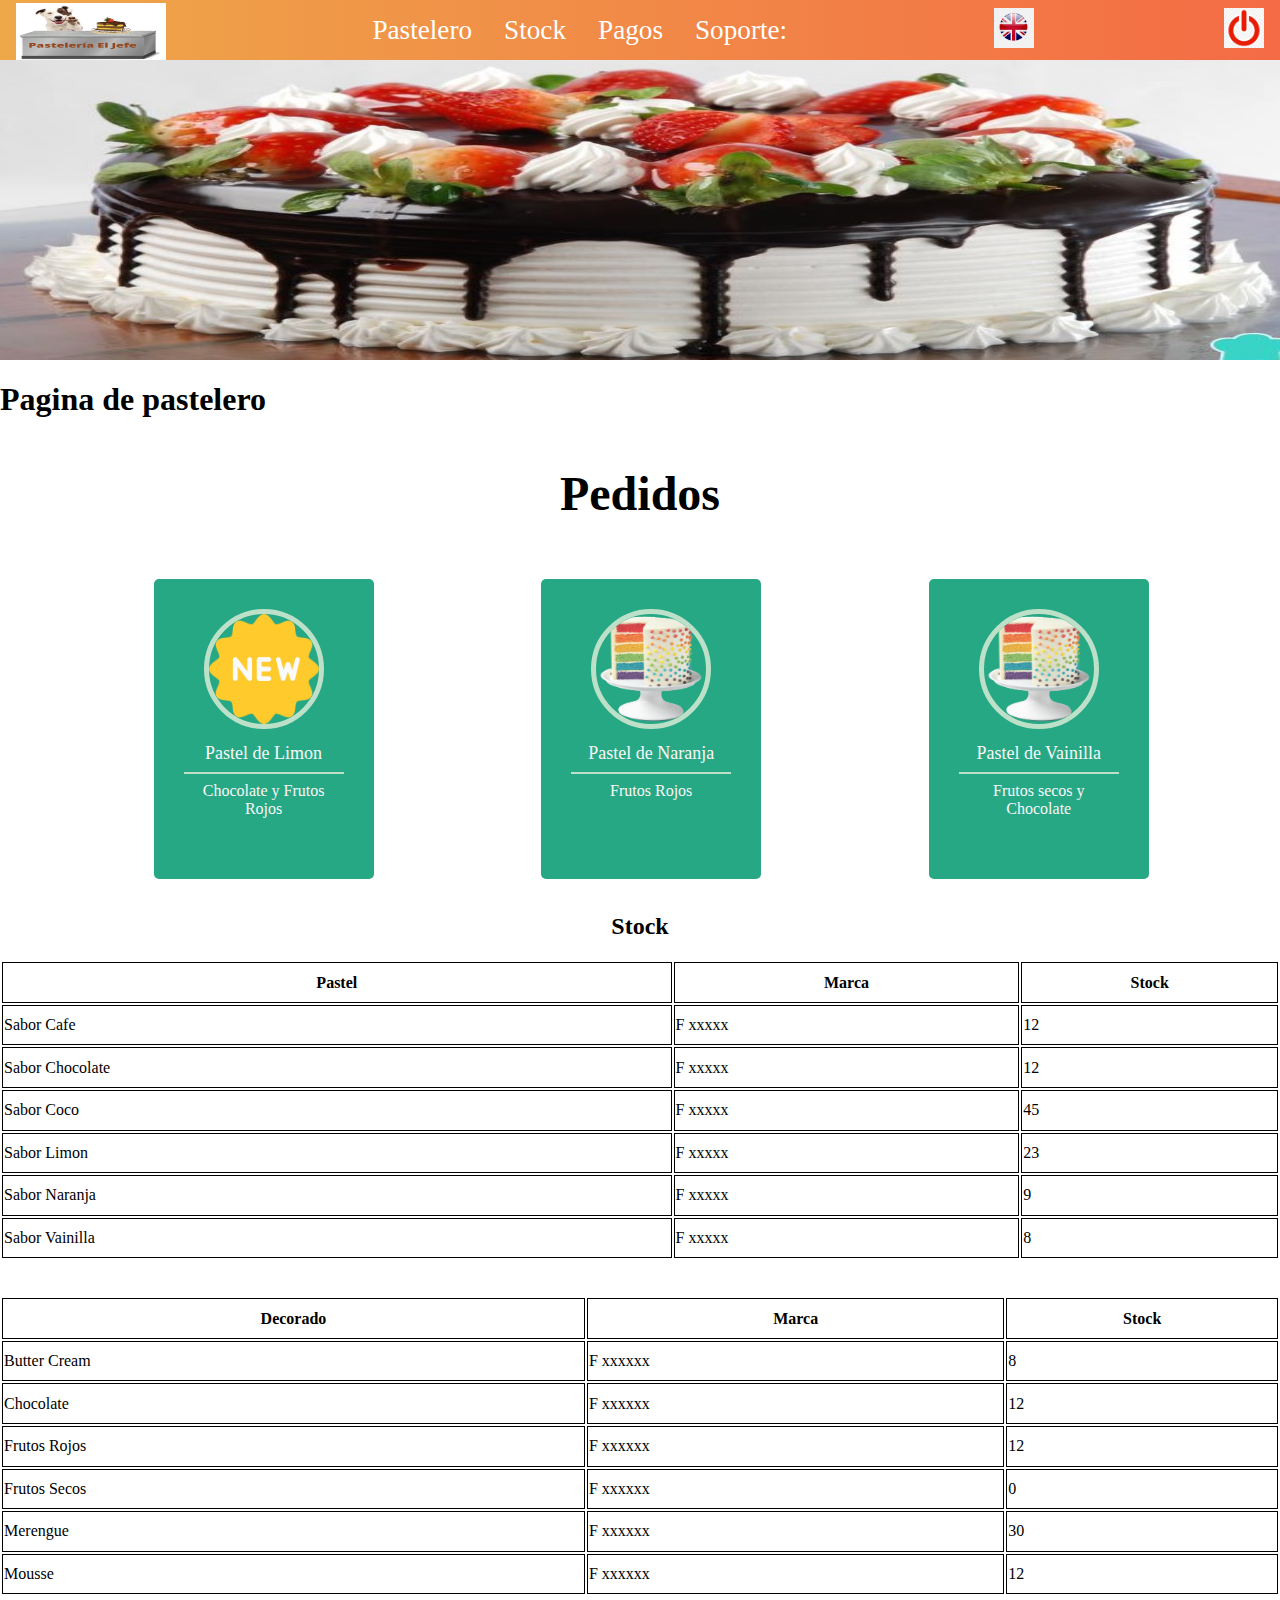
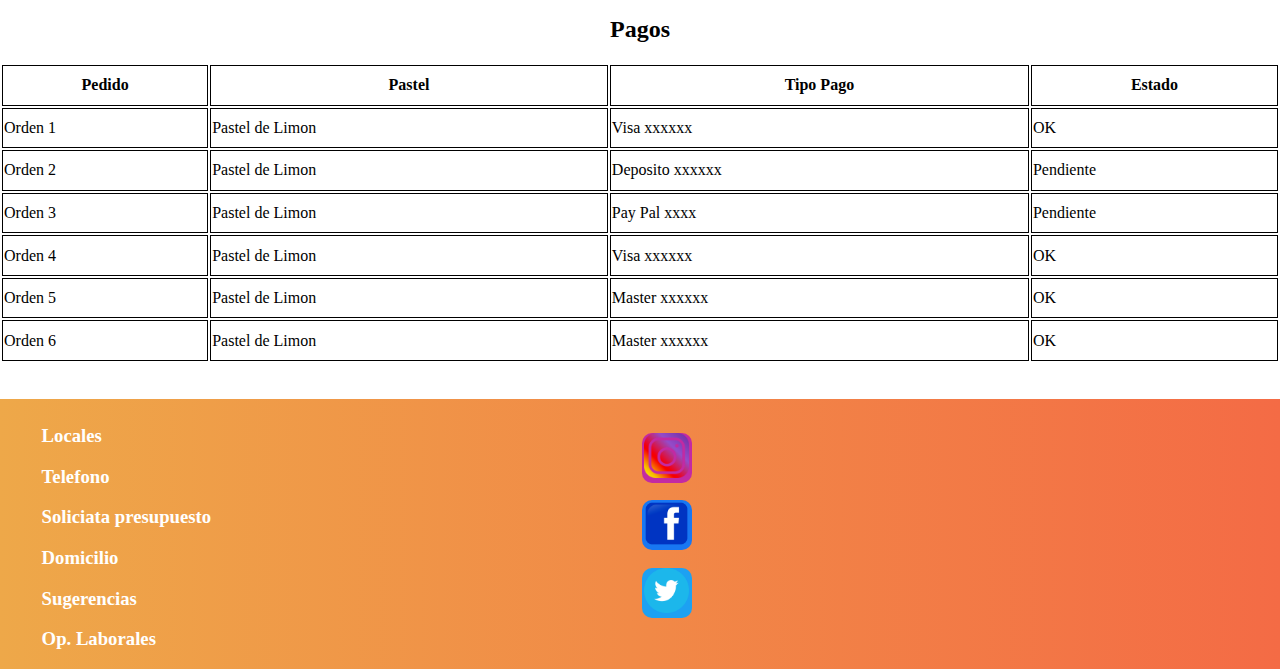
==== commit bcfff343: "Add files via upload" ====
--- a/pastelero.html
+++ b/pastelero.html
@@ -97,35 +97,35 @@
         <th>Stock</th>
       </tr>
       <tr>
-        <td>Cafe</td>
-        <td>F xxxxxx</td>
-        <td>45</td>
+        <td id="tipotorta1"></td>
+        <td id="marcaPastel1"></td>
+        <td id="stockPastel1"></td>
         
       </tr>
       <tr>
-        <td>Chocolate</td>
-        <td>F xxxxxx</td>
-        <td>12</td>
-      </tr>
-      <tr>
-        <td>Coco</td>
-        <td>F xxxxxx</td>
-        <td>9</td>
-      </tr>
-      <tr>
-        <td>Limon</td>
-        <td>F xxxxxx</td>
-        <td>8</td>
-      </tr>
-      <tr>
-        <td>Naranja</td>
-        <td>F xxxxxx</td>
-        <td>12</td>
-      </tr>
-      <tr>
-        <td>Vainilla</td>
-        <td>F xxxxxx</td>
-        <td>23</td>
+        <td id="tipotorta2"></td>
+        <td id="marcaPastel2"></td>
+        <td id="stockPastel2"></td>
+      </tr>
+      <tr>
+        <td id="tipotorta3"></td>
+        <td id="marcaPastel3" ></td>
+        <td id="stockPastel3" ></td>
+      </tr>
+      <tr>
+        <td id="tipotorta4"></td>
+        <td  id="marcaPastel4" ></td>
+        <td id="stockPastel4"></td>
+      </tr>
+      <tr>
+        <td id="tipotorta5"></td>
+        <td  id="marcaPastel5"></td>
+        <td id="stockPastel5"></td>
+      </tr>
+      <tr>
+        <td id="tipotorta6"></td>
+        <td  id="marcaPastel6"></td>
+        <td id="stockPastel6"></td>
       </tr>
     </table> 
 <br><br>
@@ -136,35 +136,35 @@
     <th>Stock</th>
   </tr>
   <tr>
-    <td>Butter Cream</td>
-    <td>F xxxxxx</td>
-    <td>45</td>
-    
-  </tr>
-  <tr>
-    <td>Chocolate</td>
-    <td>F xxxxxx</td>
-    <td>12</td>
-  </tr>
-  <tr>
-    <td>Frutos Rojos</td>
-    <td>F xxxxxx</td>
-    <td>9</td>
-  </tr>
-  <tr>
-    <td>Frutos Secos</td>
-    <td>F xxxxxx</td>
-    <td>8</td>
-  </tr>
-  <tr>
-    <td>Mousse</td>
-    <td>F xxxxxx</td>
-    <td>12</td>
-  </tr>
-  <tr>
-    <td>Merengue</td>
-    <td>F xxxxxx</td>
-    <td>23</td>
+    <td id="decorados1"></td>
+    <td>F xxxxxx</td>
+    <td id="stockdecorados1">45</td>
+    
+  </tr>
+  <tr>
+    <td id="decorados2"></td>
+    <td>F xxxxxx</td>
+    <td id="stockdecorados2">12</td>
+  </tr>
+  <tr>
+    <td id="decorados3"></td>
+    <td>F xxxxxx</td>
+    <td id="stockdecorados3">9</td>
+  </tr>
+  <tr>
+    <td id="decorados4"></td>
+    <td>F xxxxxx</td>
+    <td id="stockdecorados4">8</td>
+  </tr>
+  <tr>
+    <td id="decorados5"></td>
+    <td>F xxxxxx</td>
+    <td id="stockdecorados5">12</td>
+  </tr>
+  <tr>
+    <td id="decorados6"></td>
+    <td>F xxxxxx</td>
+    <td id="stockdecorados6">23</td>
   </tr>
 </table>
 
@@ -258,5 +258,6 @@
         </div>
 
     </footer>
+    <script src="./js/functionsPastelero.js" type="module"></script>
 </body>
 </html>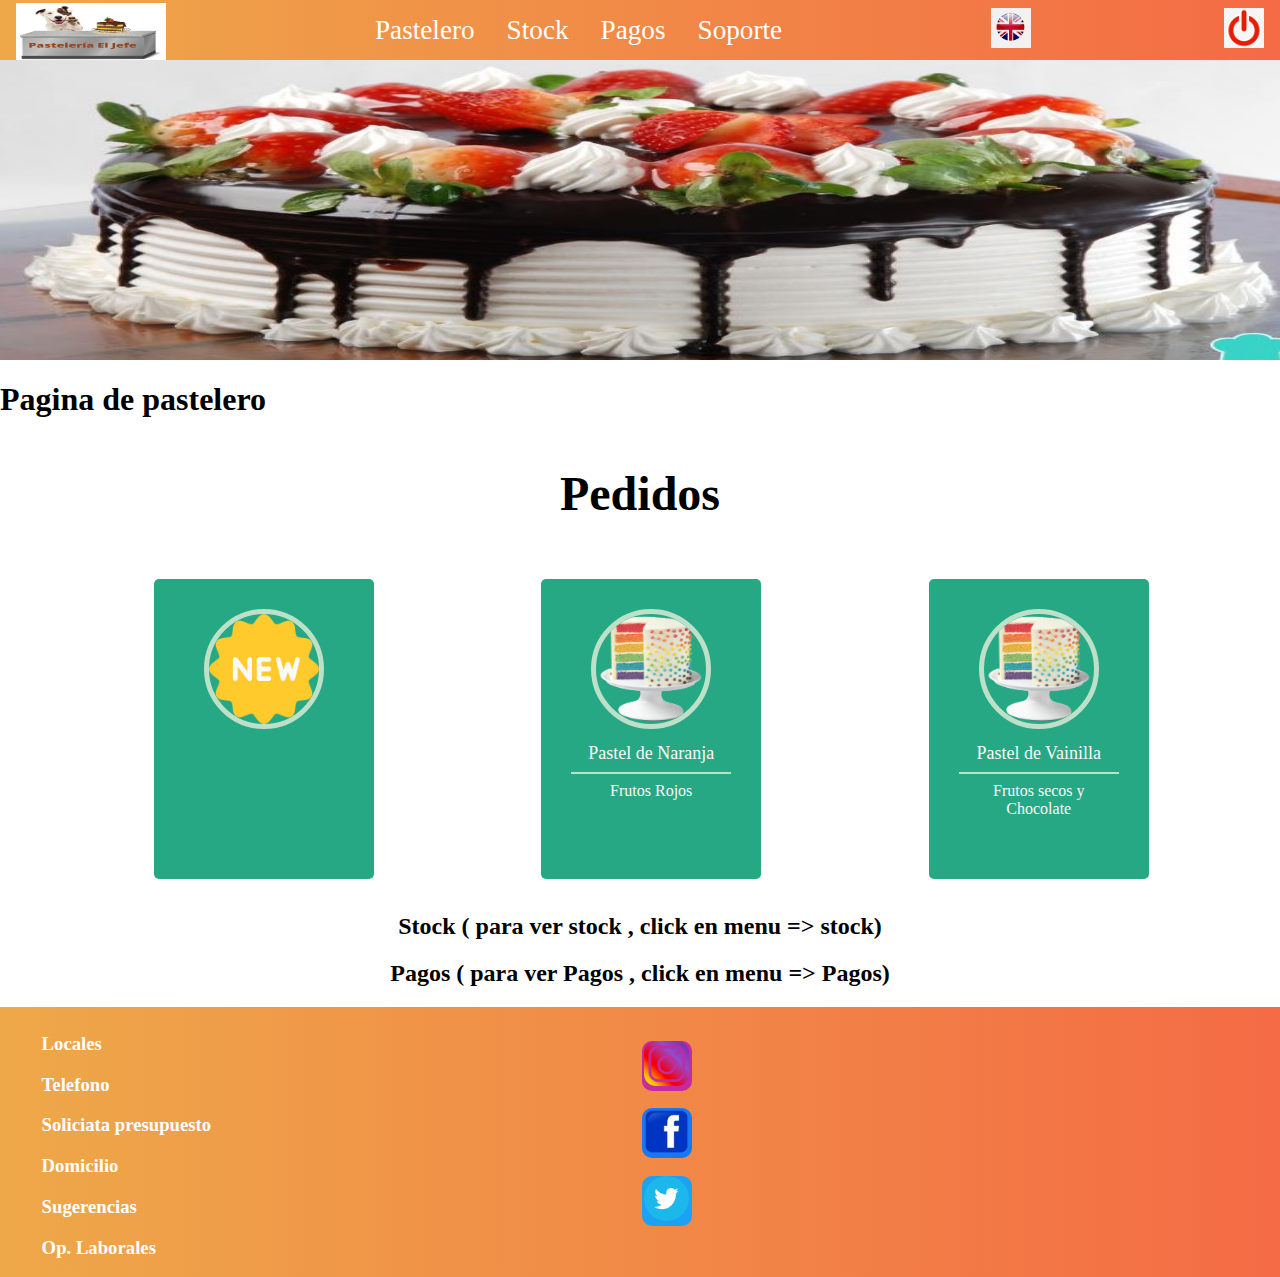
==== commit 45d2c407: "Add files via upload" ====
--- a/pastelero.html
+++ b/pastelero.html
@@ -22,10 +22,10 @@
       </label>
         <ul class="menu">
           <li>Pastelero</li>
-          <li>Stock</li>
-    
-          <li>Pagos</li>
-           <a href="pastelero.html" ><li>Soporte: </li></a>
+          <li id="stockbtn">Stock</li>
+    
+          <li id="pagosbtn">Pagos</li>
+           <a href="pastelero.html" ><li>Soporte </li></a>
         </ul>
         <a href="indexeng.html"><img src="./img/england-flag.png" alt="lang-flag" class="Flag"></a>
         <a href="index.html"><img src="./img/Salir.png" alt="Salir" class="Flag"></a>
@@ -43,16 +43,22 @@
     <section class="pedido" id="SectionPastelero">
         <h3 class="h3Menu">Pedidos</h3>
         <div class='card'>
-            <div class='front'>
+            <div class='front' id="frontNew">
               <img src='./img/newpedido.png' class='contact' />
-              <span class='name'>Pastel de Limon</span>
+              <!-- <span class='name'>Pastel de Limon</span>
               <hr>
               <span class='job'>  Chocolate y Frutos Rojos </span>
-            </div>
-            <div class='back'>
+               -->
+            </div>
+            <div class='back' id="backNew">
+              <button id="pronto">Pedido pronto</button>
+              <br> <br>
+              <button id="demorado">Marcar como demorado</button>
               <span>Detalles:</span>
-              <p>Cliente:<br> xxxxxx, <br>tel 21343,<br> Direccion pobox</p>
+              <!-- <p>Cliente:<br> xxxxxx, <br>tel 21343,<br> Direccion pobox</p>
               <p>Detalles:<br> Pastel de regalo Tia Pocha</p>
+              <br> -->
+              
               
              
             </div>
@@ -88,8 +94,10 @@
           </div>
         </div>
     </section>
-   <section class="stock">
-    <h2>Stock</h2>
+    <h2>Stock ( para ver stock , click en menu => stock)</h2>
+    <h2>Pagos ( para ver Pagos , click en menu => Pagos)</h2>
+   <section class="stock" id="stock">
+   <h2> Stock</h2>
     <table class="tableStock">
       <tr>
         <th>Pastel</th>
@@ -169,7 +177,8 @@
 </table>
 
 
-<section class="Pagos">
+
+<section class="Pagos" id="pagosPastelero">
 
   <h2>Pagos</h2>
 
@@ -259,5 +268,8 @@
 
     </footer>
     <script src="./js/functionsPastelero.js" type="module"></script>
+    <script src="./js/pedidosPastelero.js"></script>
+    <script src="./js/buttons2.js"></script>
+    <script src="./js/buttons3.js"></script>
 </body>
 </html>--- a/css/styles.css
+++ b/css/styles.css
@@ -393,7 +393,7 @@
     font-weight: bolder;
     color: #fff;
     background: linear-gradient(to left, #f46b45, #eea849); 
-    width: 200px;
+    width: auto;
     height: 70px;
     border-radius: 5%;
     margin-top: 20px;
@@ -407,14 +407,22 @@
     float: left;
     font-size: 1.32rem;
     }
-
+.selectpastel{
+  width: 50%;
+  height:30px;
+}
+.selectpastel option{
+  font-size: 20px;
+}
 #SectionPastelero{
   height: auto;
 
 }
 .tableStock{
-  width: 100%;
+  width: 90%;
   height: 300px;
+  margin-left: 3%;
+  margin-right: 3%;
 }
  /* pagina de pedidos */
  .Ftoeleccion{
@@ -443,6 +451,7 @@
 .Payment{
   margin-left: 30%;
   margin-bottom: 70px;
+  
 }
 .Payment img{
   margin-right: 8%;
@@ -455,6 +464,15 @@
   margin-top: 40px;
 display: none;
  
+}
+#pagosPastelero{
+  display: none;
+}
+#stock{
+  display: none;
+}
+#PastelesPedido{
+  margin-bottom: 80px;
 }
 
 .tarjeta h3{
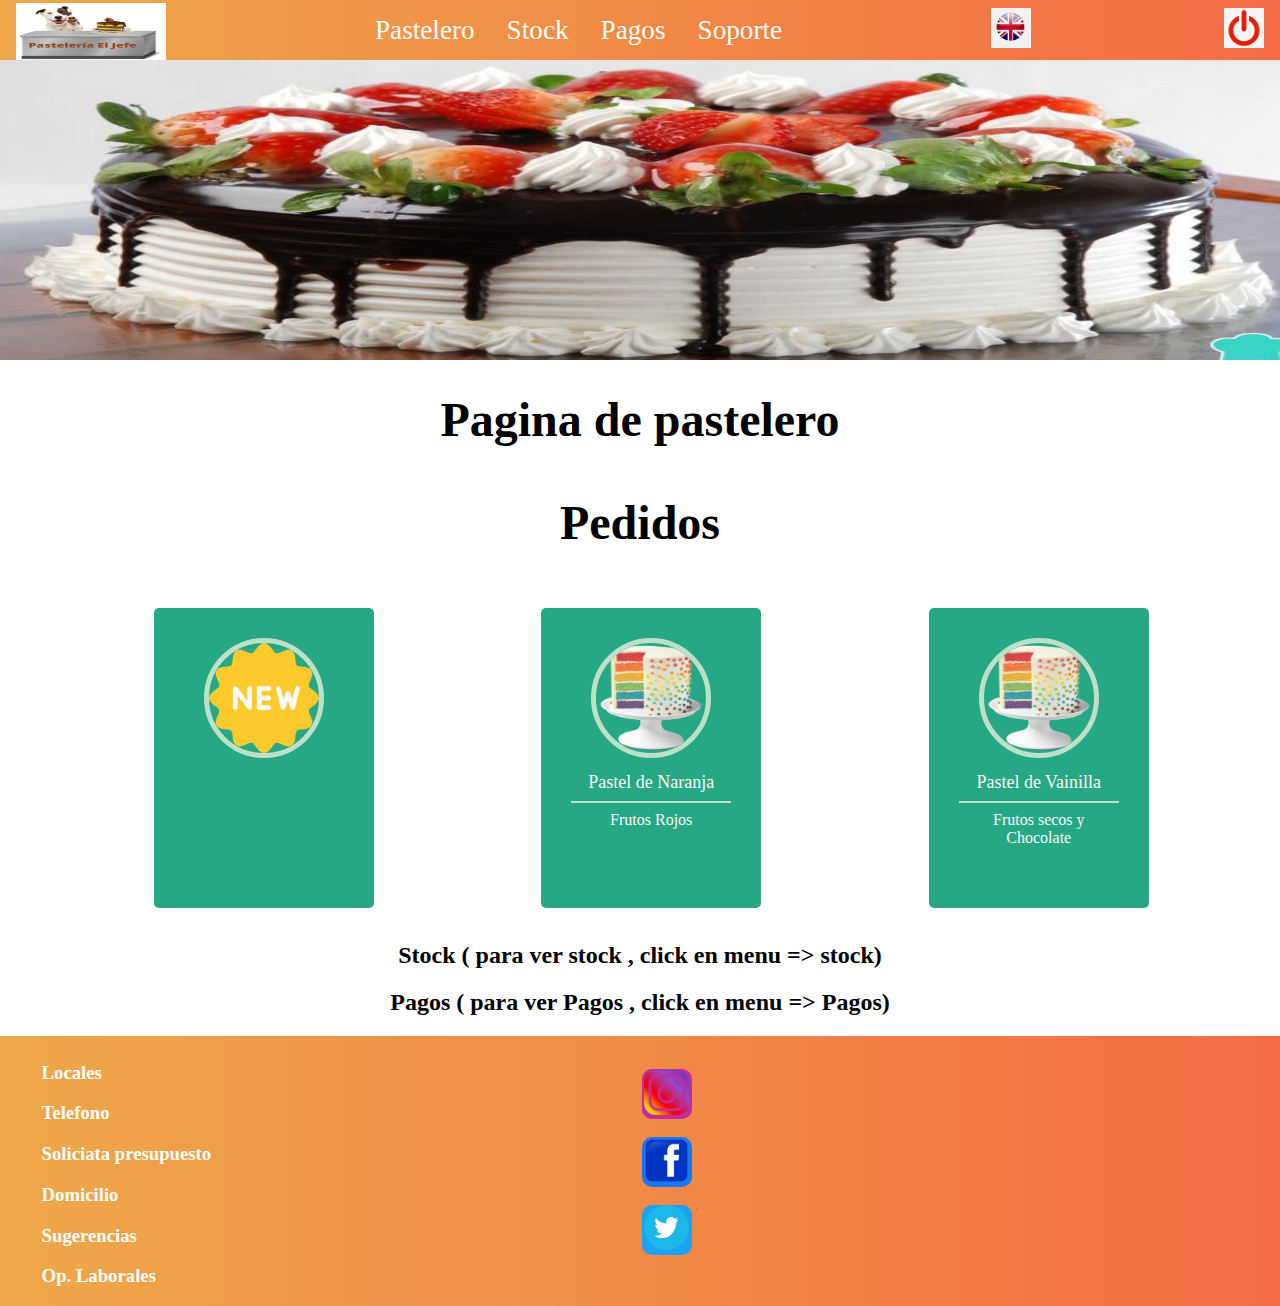
==== commit b2fd5c4a: "Add files via upload" ====
--- a/pastelero.html
+++ b/pastelero.html
@@ -24,7 +24,7 @@
           <li>Pastelero</li>
           <li id="stockbtn">Stock</li>
     
-          <li id="pagosbtn">Pagos</li>
+          <li id="pagosbtn"   onclick="mostarPagos()"  >Pagos</li>
            <a href="pastelero.html" ><li>Soporte </li></a>
         </ul>
         <a href="indexeng.html"><img src="./img/england-flag.png" alt="lang-flag" class="Flag"></a>
@@ -36,7 +36,7 @@
 <img src="./img/pastelSlider.jpg" alt="">
 
     </section>
-    <h1>Pagina de pastelero</h1>
+    <h1 class="h3Menu">Pagina de pastelero</h1>
    
     
        
@@ -271,5 +271,6 @@
     <script src="./js/pedidosPastelero.js"></script>
     <script src="./js/buttons2.js"></script>
     <script src="./js/buttons3.js"></script>
+    <script src="./js/buttonspastelero.js"></script>
 </body>
 </html>--- a/css/styles.css
+++ b/css/styles.css
@@ -650,4 +650,17 @@
 }
 
 
-}+}
+
+@media  (max-width: 600px){
+  
+	
+	.Ftoeleccion{
+		margin-left: 23%;
+	}
+  .h3Descripcion{
+    text-align: center;
+
+  }
+  }
+
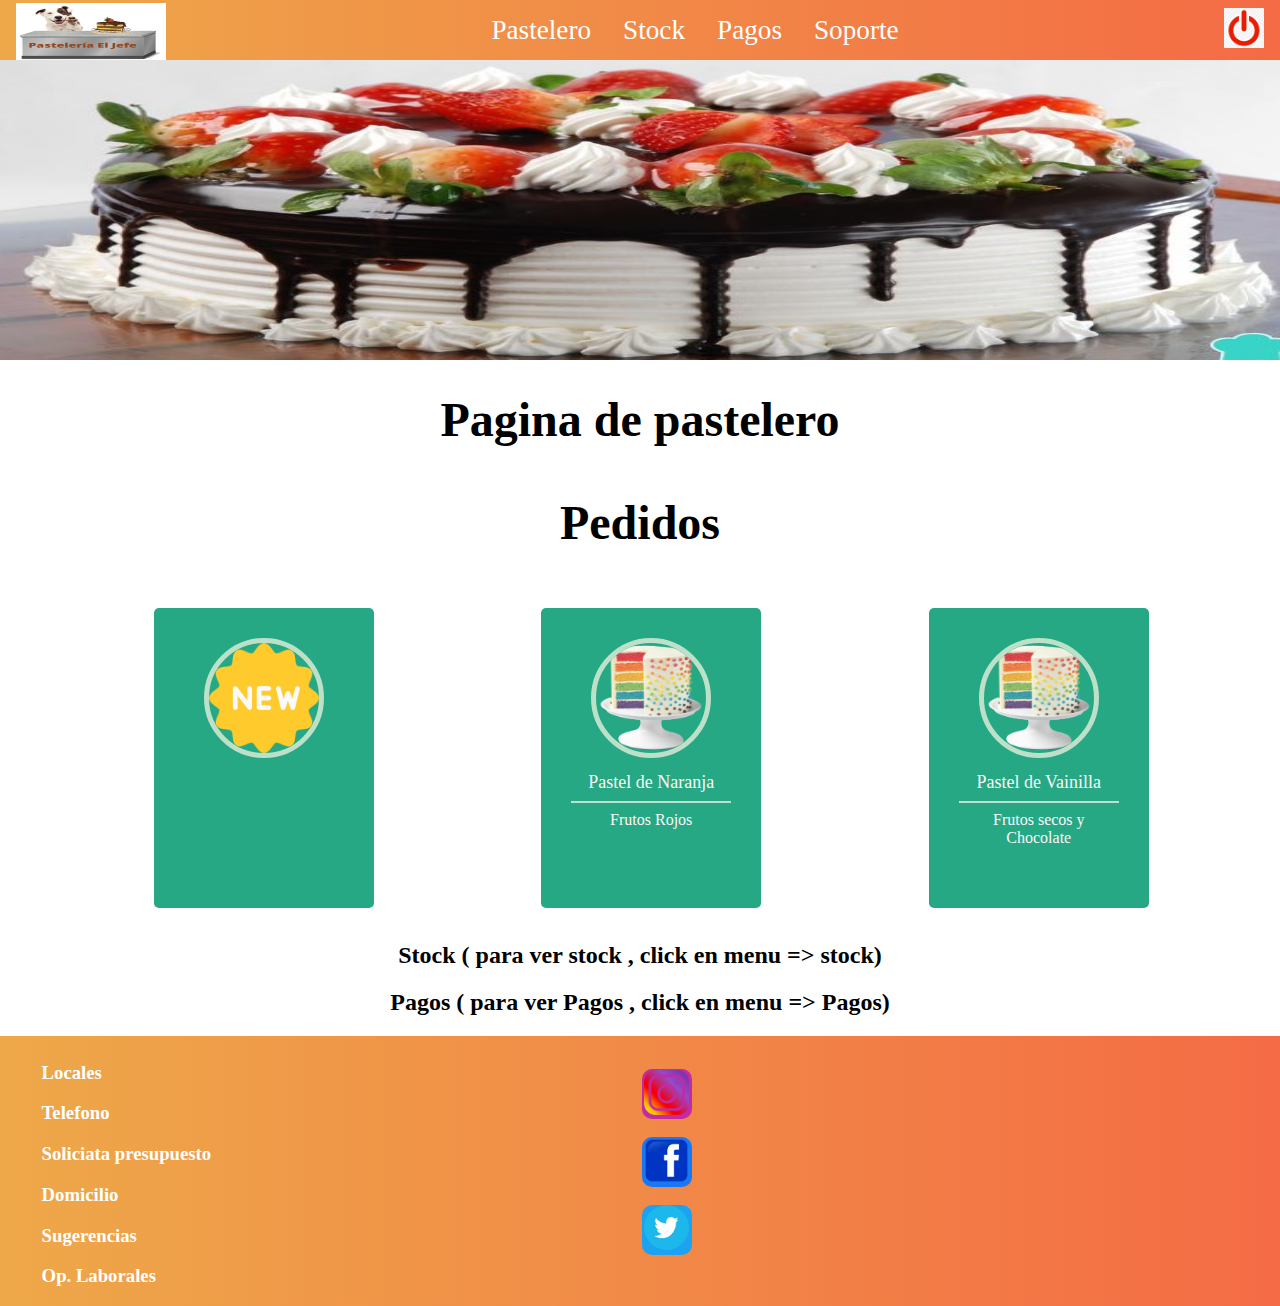
==== commit 9b964980: "Add files via upload" ====
--- a/pastelero.html
+++ b/pastelero.html
@@ -27,7 +27,7 @@
           <li id="pagosbtn"   onclick="mostarPagos()"  >Pagos</li>
            <a href="pastelero.html" ><li>Soporte </li></a>
         </ul>
-        <a href="indexeng.html"><img src="./img/england-flag.png" alt="lang-flag" class="Flag"></a>
+        <!-- <a href="indexeng.html"><img src="./img/england-flag.png" alt="lang-flag" class="Flag"></a> -->
         <a href="index.html"><img src="./img/Salir.png" alt="Salir" class="Flag"></a>
       </section> 
       
